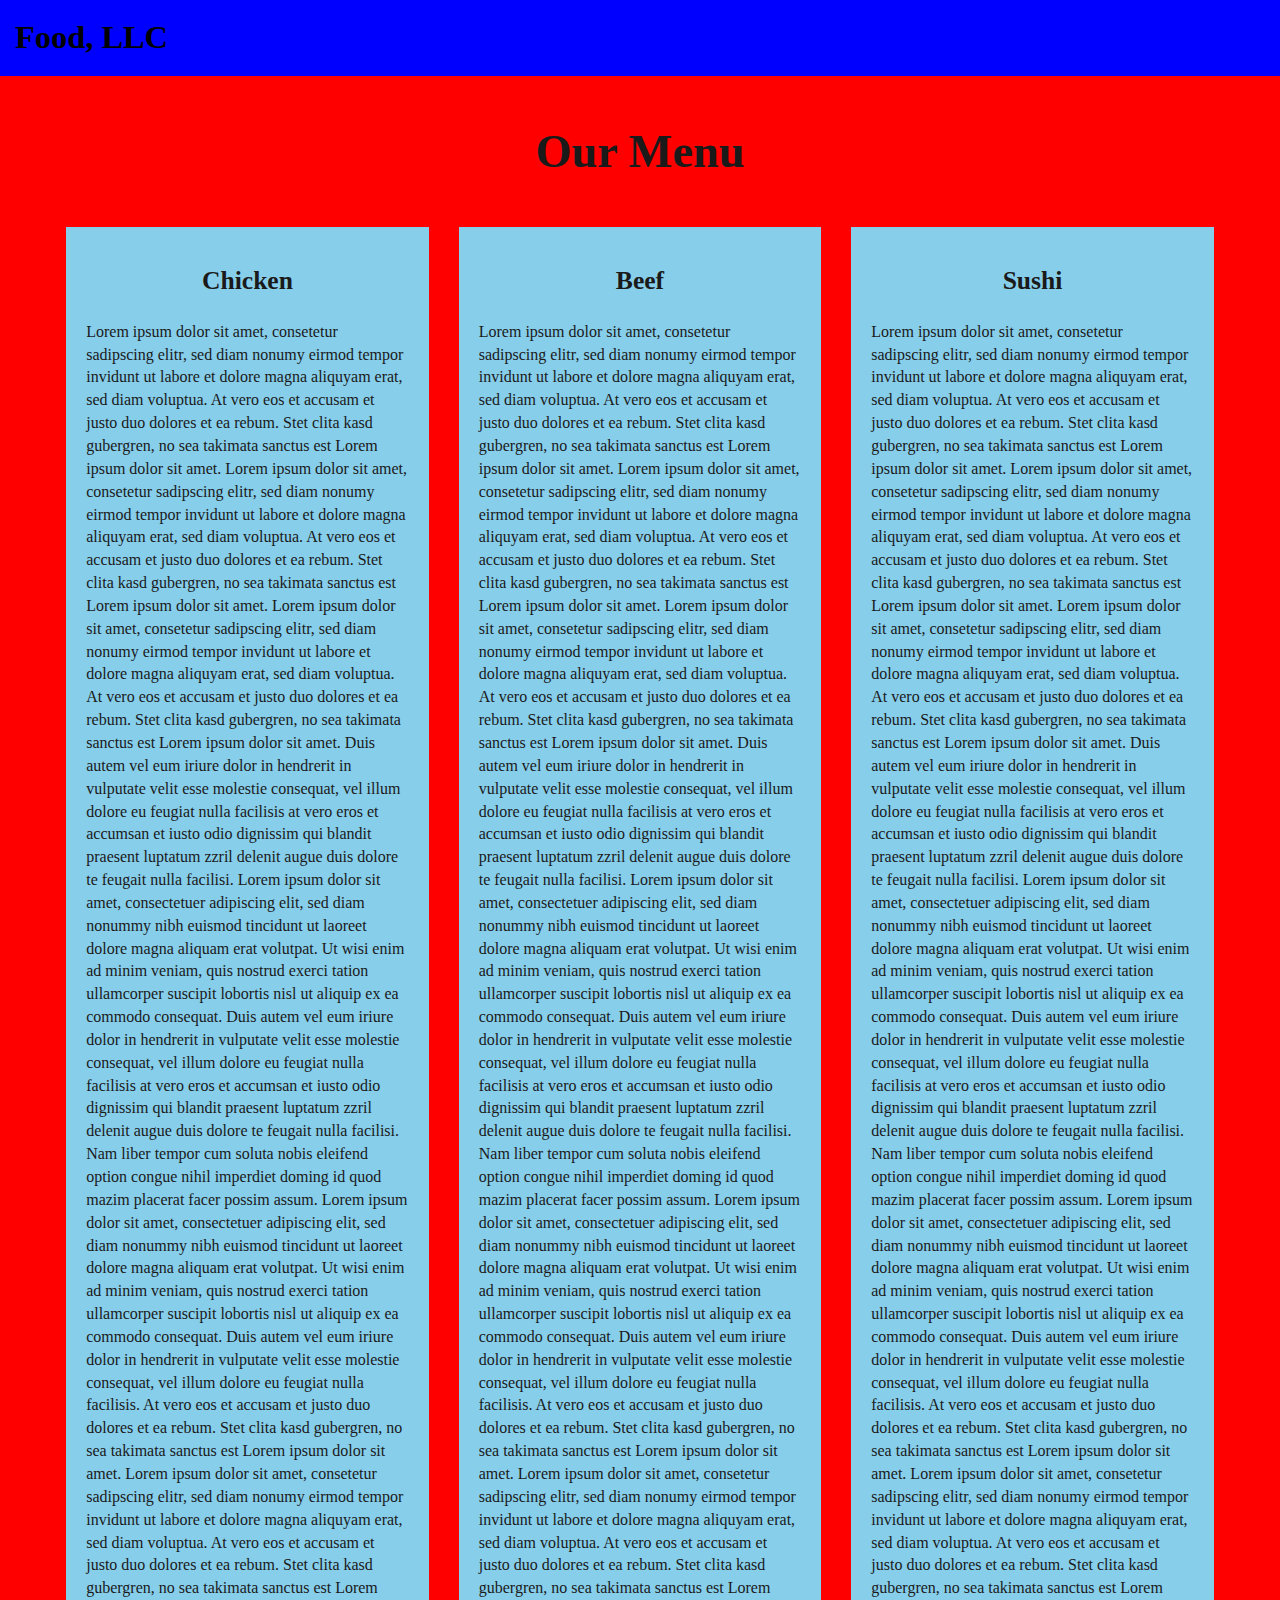
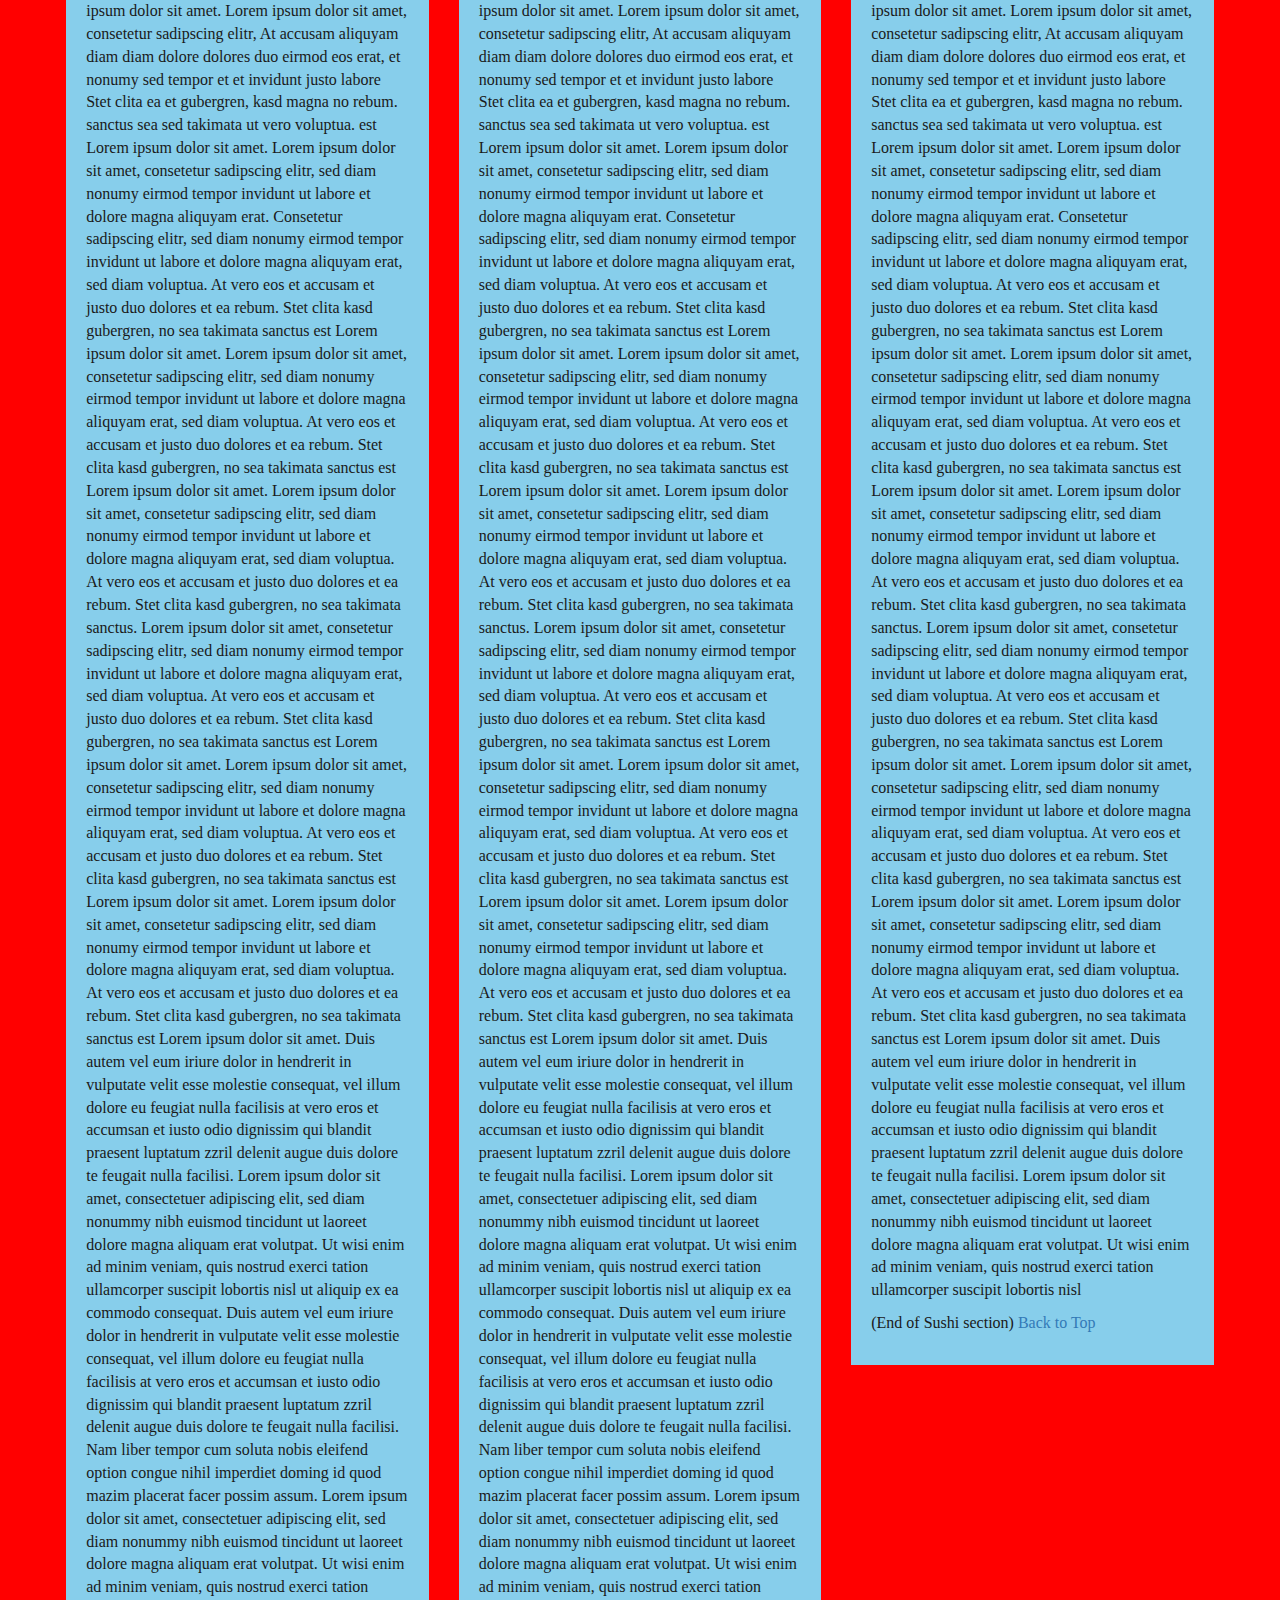
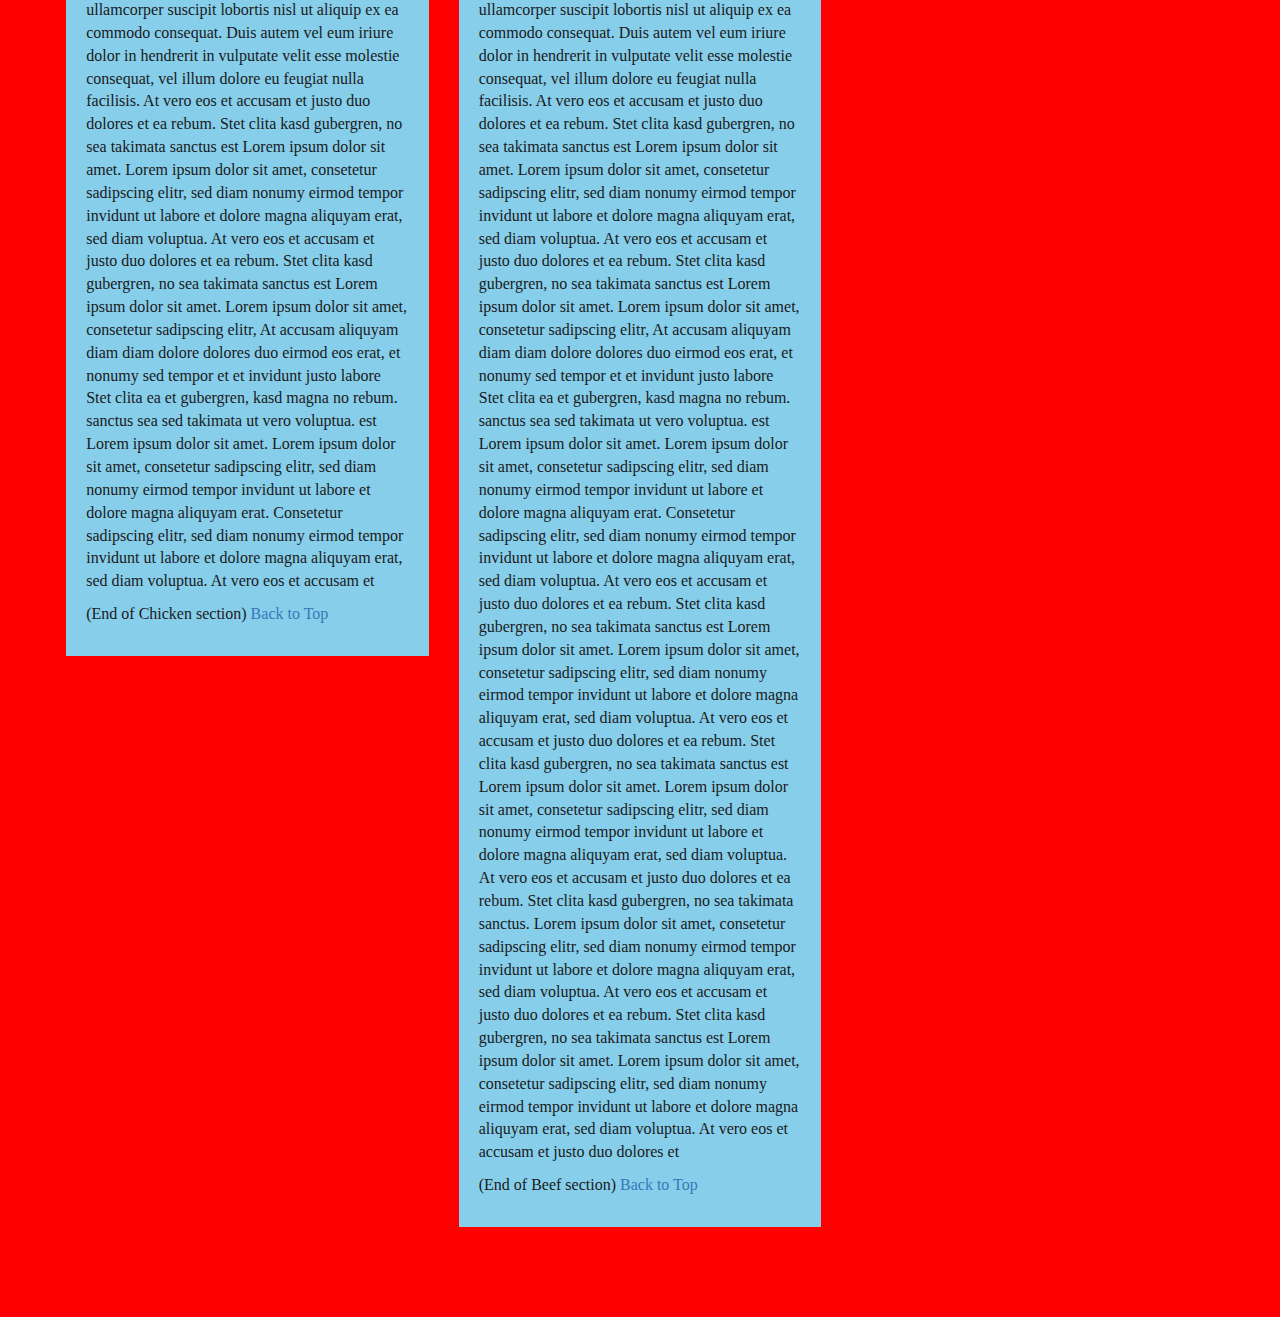
==== index.html @ e9d35dfb "Update index.html" ====
<!DOCTYPE html>
<html lang="zxx">

<head>
    <meta charset="utf-8">
    <meta http-equiv="X-UA-Compatible" content="IE=edge">
    <meta name="viewport" content="width=device-width, initial-scale=1">
    <title>Module 3</title>
    <link rel="stylesheet" href="css/bootstrap.min.css">
    <link rel="stylesheet" href="css/styles.css">
    <link href="https://fonts.googleapis.com/css?family=Source+Sans+Pro" rel="stylesheet">
    <link href="https://fonts.googleapis.com/css?family=Abril+Fatface" rel="stylesheet">

    <!-- HTML5 shim and Respond.js for IE8 support of HTML5 elements and media queries -->
    <!-- WARNING: Respond.js doesn't work if you view the page via file:// -->
    <!--[if lt IE 9]>
      <script src="https://oss.maxcdn.com/html5shiv/3.7.2/html5shiv.min.js"></script>
      <script src="https://oss.maxcdn.com/respond/1.4.2/respond.min.js"></script>
    <![endif]-->
</head>

<body>
    <header>
        <nav id="header-nav" class="navbar navbar-default">
            <div class="container-fluid">
                <div class="navbar-header">
                    <div class="navbar-brand">
                        <a href="index.html"><h1>Food, LLC</h1></a>
                    </div>

                    <button type="button" class="navbar-toggle collapsed visible-xs" data-toggle="collapse" data-target="#collapsable-nav" aria-expanded="false">
                        <span class="sr-only">Toggle navigation</span>
                        <span class="icon-bar"></span>
                        <span class="icon-bar"></span>
                        <span class="icon-bar"></span>
                    </button>
                </div>

                <div id="collapsable-nav" class="collapse navbar-collapse">
                    <ul id="nav-list" class="nav navbar-nav navbar-right visible-xs text-center">
                        <li>
                            <a href="#chicken-tile"><br class="hidden-xs"> Chicken</a>
                        </li>
                        <li>
                            <a href="#beef-tile"><br class="hidden-xs"> Beef</a>
                        </li>
                        <li>
                            <a href="#sushi-tile"><br class="hidden-xs"> Sushi</a>
                        </li>
                    </ul>
                </div>
            </div>
        </nav>
    </header>

    <div id="main-content" class="container">
        <h2 id="top-heading" class="text-center">Our Menu</h2>
        <div id="home-tiles" class="row">
            <div class="col-md-4 col-sm-6 col-xs-12">
                <div id="chicken-tile">
                    <section>
                        <h3 class="text-center">Chicken</h3>
                        <p>
                            Lorem ipsum dolor sit amet, consetetur sadipscing elitr, sed diam nonumy eirmod tempor invidunt ut labore et dolore magna aliquyam erat, sed diam voluptua. At vero eos et accusam et justo duo dolores et ea rebum. Stet clita kasd gubergren, no sea takimata
                            sanctus est Lorem ipsum dolor sit amet. Lorem ipsum dolor sit amet, consetetur sadipscing elitr, sed diam nonumy eirmod tempor invidunt ut labore et dolore magna aliquyam erat, sed diam voluptua. At vero eos et accusam et justo
                            duo dolores et ea rebum. Stet clita kasd gubergren, no sea takimata sanctus est Lorem ipsum dolor sit amet. Lorem ipsum dolor sit amet, consetetur sadipscing elitr, sed diam nonumy eirmod tempor invidunt ut labore et dolore
                            magna aliquyam erat, sed diam voluptua. At vero eos et accusam et justo duo dolores et ea rebum. Stet clita kasd gubergren, no sea takimata sanctus est Lorem ipsum dolor sit amet. Duis autem vel eum iriure dolor in hendrerit
                            in vulputate velit esse molestie consequat, vel illum dolore eu feugiat nulla facilisis at vero eros et accumsan et iusto odio dignissim qui blandit praesent luptatum zzril delenit augue duis dolore te feugait nulla facilisi.
                            Lorem ipsum dolor sit amet, consectetuer adipiscing elit, sed diam nonummy nibh euismod tincidunt ut laoreet dolore magna aliquam erat volutpat. Ut wisi enim ad minim veniam, quis nostrud exerci tation ullamcorper suscipit
                            lobortis nisl ut aliquip ex ea commodo consequat. Duis autem vel eum iriure dolor in hendrerit in vulputate velit esse molestie consequat, vel illum dolore eu feugiat nulla facilisis at vero eros et accumsan et iusto odio dignissim
                            qui blandit praesent luptatum zzril delenit augue duis dolore te feugait nulla facilisi. Nam liber tempor cum soluta nobis eleifend option congue nihil imperdiet doming id quod mazim placerat facer possim assum. Lorem ipsum
                            dolor sit amet, consectetuer adipiscing elit, sed diam nonummy nibh euismod tincidunt ut laoreet dolore magna aliquam erat volutpat. Ut wisi enim ad minim veniam, quis nostrud exerci tation ullamcorper suscipit lobortis nisl
                            ut aliquip ex ea commodo consequat. Duis autem vel eum iriure dolor in hendrerit in vulputate velit esse molestie consequat, vel illum dolore eu feugiat nulla facilisis. At vero eos et accusam et justo duo dolores et ea rebum.
                            Stet clita kasd gubergren, no sea takimata sanctus est Lorem ipsum dolor sit amet. Lorem ipsum dolor sit amet, consetetur sadipscing elitr, sed diam nonumy eirmod tempor invidunt ut labore et dolore magna aliquyam erat, sed
                            diam voluptua. At vero eos et accusam et justo duo dolores et ea rebum. Stet clita kasd gubergren, no sea takimata sanctus est Lorem ipsum dolor sit amet. Lorem ipsum dolor sit amet, consetetur sadipscing elitr, At accusam
                            aliquyam diam diam dolore dolores duo eirmod eos erat, et nonumy sed tempor et et invidunt justo labore Stet clita ea et gubergren, kasd magna no rebum. sanctus sea sed takimata ut vero voluptua. est Lorem ipsum dolor sit amet.
                            Lorem ipsum dolor sit amet, consetetur sadipscing elitr, sed diam nonumy eirmod tempor invidunt ut labore et dolore magna aliquyam erat. Consetetur sadipscing elitr, sed diam nonumy eirmod tempor invidunt ut labore et dolore
                            magna aliquyam erat, sed diam voluptua. At vero eos et accusam et justo duo dolores et ea rebum. Stet clita kasd gubergren, no sea takimata sanctus est Lorem ipsum dolor sit amet. Lorem ipsum dolor sit amet, consetetur sadipscing
                            elitr, sed diam nonumy eirmod tempor invidunt ut labore et dolore magna aliquyam erat, sed diam voluptua. At vero eos et accusam et justo duo dolores et ea rebum. Stet clita kasd gubergren, no sea takimata sanctus est Lorem
                            ipsum dolor sit amet. Lorem ipsum dolor sit amet, consetetur sadipscing elitr, sed diam nonumy eirmod tempor invidunt ut labore et dolore magna aliquyam erat, sed diam voluptua. At vero eos et accusam et justo duo dolores et
                            ea rebum. Stet clita kasd gubergren, no sea takimata sanctus. Lorem ipsum dolor sit amet, consetetur sadipscing elitr, sed diam nonumy eirmod tempor invidunt ut labore et dolore magna aliquyam erat, sed diam voluptua. At vero
                            eos et accusam et justo duo dolores et ea rebum. Stet clita kasd gubergren, no sea takimata sanctus est Lorem ipsum dolor sit amet. Lorem ipsum dolor sit amet, consetetur sadipscing elitr, sed diam nonumy eirmod tempor invidunt
                            ut labore et dolore magna aliquyam erat, sed diam voluptua. At vero eos et accusam et justo duo dolores et ea rebum. Stet clita kasd gubergren, no sea takimata sanctus est Lorem ipsum dolor sit amet. Lorem ipsum dolor sit amet,
                            consetetur sadipscing elitr, sed diam nonumy eirmod tempor invidunt ut labore et dolore magna aliquyam erat, sed diam voluptua. At vero eos et accusam et justo duo dolores et ea rebum. Stet clita kasd gubergren, no sea takimata
                            sanctus est Lorem ipsum dolor sit amet. Duis autem vel eum iriure dolor in hendrerit in vulputate velit esse molestie consequat, vel illum dolore eu feugiat nulla facilisis at vero eros et accumsan et iusto odio dignissim qui
                            blandit praesent luptatum zzril delenit augue duis dolore te feugait nulla facilisi. Lorem ipsum dolor sit amet, consectetuer adipiscing elit, sed diam nonummy nibh euismod tincidunt ut laoreet dolore magna aliquam erat volutpat.
                            Ut wisi enim ad minim veniam, quis nostrud exerci tation ullamcorper suscipit lobortis nisl ut aliquip ex ea commodo consequat. Duis autem vel eum iriure dolor in hendrerit in vulputate velit esse molestie consequat, vel illum
                            dolore eu feugiat nulla facilisis at vero eros et accumsan et iusto odio dignissim qui blandit praesent luptatum zzril delenit augue duis dolore te feugait nulla facilisi. Nam liber tempor cum soluta nobis eleifend option congue
                            nihil imperdiet doming id quod mazim placerat facer possim assum. Lorem ipsum dolor sit amet, consectetuer adipiscing elit, sed diam nonummy nibh euismod tincidunt ut laoreet dolore magna aliquam erat volutpat. Ut wisi enim
                            ad minim veniam, quis nostrud exerci tation ullamcorper suscipit lobortis nisl ut aliquip ex ea commodo consequat. Duis autem vel eum iriure dolor in hendrerit in vulputate velit esse molestie consequat, vel illum dolore eu
                            feugiat nulla facilisis. At vero eos et accusam et justo duo dolores et ea rebum. Stet clita kasd gubergren, no sea takimata sanctus est Lorem ipsum dolor sit amet. Lorem ipsum dolor sit amet, consetetur sadipscing elitr, sed
                            diam nonumy eirmod tempor invidunt ut labore et dolore magna aliquyam erat, sed diam voluptua. At vero eos et accusam et justo duo dolores et ea rebum. Stet clita kasd gubergren, no sea takimata sanctus est Lorem ipsum dolor
                            sit amet. Lorem ipsum dolor sit amet, consetetur sadipscing elitr, At accusam aliquyam diam diam dolore dolores duo eirmod eos erat, et nonumy sed tempor et et invidunt justo labore Stet clita ea et gubergren, kasd magna no
                            rebum. sanctus sea sed takimata ut vero voluptua. est Lorem ipsum dolor sit amet. Lorem ipsum dolor sit amet, consetetur sadipscing elitr, sed diam nonumy eirmod tempor invidunt ut labore et dolore magna aliquyam erat. Consetetur
                            sadipscing elitr, sed diam nonumy eirmod tempor invidunt ut labore et dolore magna aliquyam erat, sed diam voluptua. At vero eos et accusam et
                        </p>
                        <p>
                            (End of Chicken section) <a href="#top-heading">Back to Top</a>
                        </p>
                    </section>
                </div>
            </div>
            <div class="col-md-4 col-sm-6 col-xs-12">
                <div id="beef-tile">
                    <section>
                        <h3 class="text-center">Beef</h3>
                        <p>
                            Lorem ipsum dolor sit amet, consetetur sadipscing elitr, sed diam nonumy eirmod tempor invidunt ut labore et dolore magna aliquyam erat, sed diam voluptua. At vero eos et accusam et justo duo dolores et ea rebum. Stet clita kasd gubergren, no sea takimata
                            sanctus est Lorem ipsum dolor sit amet. Lorem ipsum dolor sit amet, consetetur sadipscing elitr, sed diam nonumy eirmod tempor invidunt ut labore et dolore magna aliquyam erat, sed diam voluptua. At vero eos et accusam et justo
                            duo dolores et ea rebum. Stet clita kasd gubergren, no sea takimata sanctus est Lorem ipsum dolor sit amet. Lorem ipsum dolor sit amet, consetetur sadipscing elitr, sed diam nonumy eirmod tempor invidunt ut labore et dolore
                            magna aliquyam erat, sed diam voluptua. At vero eos et accusam et justo duo dolores et ea rebum. Stet clita kasd gubergren, no sea takimata sanctus est Lorem ipsum dolor sit amet. Duis autem vel eum iriure dolor in hendrerit
                            in vulputate velit esse molestie consequat, vel illum dolore eu feugiat nulla facilisis at vero eros et accumsan et iusto odio dignissim qui blandit praesent luptatum zzril delenit augue duis dolore te feugait nulla facilisi.
                            Lorem ipsum dolor sit amet, consectetuer adipiscing elit, sed diam nonummy nibh euismod tincidunt ut laoreet dolore magna aliquam erat volutpat. Ut wisi enim ad minim veniam, quis nostrud exerci tation ullamcorper suscipit
                            lobortis nisl ut aliquip ex ea commodo consequat. Duis autem vel eum iriure dolor in hendrerit in vulputate velit esse molestie consequat, vel illum dolore eu feugiat nulla facilisis at vero eros et accumsan et iusto odio dignissim
                            qui blandit praesent luptatum zzril delenit augue duis dolore te feugait nulla facilisi. Nam liber tempor cum soluta nobis eleifend option congue nihil imperdiet doming id quod mazim placerat facer possim assum. Lorem ipsum
                            dolor sit amet, consectetuer adipiscing elit, sed diam nonummy nibh euismod tincidunt ut laoreet dolore magna aliquam erat volutpat. Ut wisi enim ad minim veniam, quis nostrud exerci tation ullamcorper suscipit lobortis nisl
                            ut aliquip ex ea commodo consequat. Duis autem vel eum iriure dolor in hendrerit in vulputate velit esse molestie consequat, vel illum dolore eu feugiat nulla facilisis. At vero eos et accusam et justo duo dolores et ea rebum.
                            Stet clita kasd gubergren, no sea takimata sanctus est Lorem ipsum dolor sit amet. Lorem ipsum dolor sit amet, consetetur sadipscing elitr, sed diam nonumy eirmod tempor invidunt ut labore et dolore magna aliquyam erat, sed
                            diam voluptua. At vero eos et accusam et justo duo dolores et ea rebum. Stet clita kasd gubergren, no sea takimata sanctus est Lorem ipsum dolor sit amet. Lorem ipsum dolor sit amet, consetetur sadipscing elitr, At accusam
                            aliquyam diam diam dolore dolores duo eirmod eos erat, et nonumy sed tempor et et invidunt justo labore Stet clita ea et gubergren, kasd magna no rebum. sanctus sea sed takimata ut vero voluptua. est Lorem ipsum dolor sit amet.
                            Lorem ipsum dolor sit amet, consetetur sadipscing elitr, sed diam nonumy eirmod tempor invidunt ut labore et dolore magna aliquyam erat. Consetetur sadipscing elitr, sed diam nonumy eirmod tempor invidunt ut labore et dolore
                            magna aliquyam erat, sed diam voluptua. At vero eos et accusam et justo duo dolores et ea rebum. Stet clita kasd gubergren, no sea takimata sanctus est Lorem ipsum dolor sit amet. Lorem ipsum dolor sit amet, consetetur sadipscing
                            elitr, sed diam nonumy eirmod tempor invidunt ut labore et dolore magna aliquyam erat, sed diam voluptua. At vero eos et accusam et justo duo dolores et ea rebum. Stet clita kasd gubergren, no sea takimata sanctus est Lorem
                            ipsum dolor sit amet. Lorem ipsum dolor sit amet, consetetur sadipscing elitr, sed diam nonumy eirmod tempor invidunt ut labore et dolore magna aliquyam erat, sed diam voluptua. At vero eos et accusam et justo duo dolores et
                            ea rebum. Stet clita kasd gubergren, no sea takimata sanctus. Lorem ipsum dolor sit amet, consetetur sadipscing elitr, sed diam nonumy eirmod tempor invidunt ut labore et dolore magna aliquyam erat, sed diam voluptua. At vero
                            eos et accusam et justo duo dolores et ea rebum. Stet clita kasd gubergren, no sea takimata sanctus est Lorem ipsum dolor sit amet. Lorem ipsum dolor sit amet, consetetur sadipscing elitr, sed diam nonumy eirmod tempor invidunt
                            ut labore et dolore magna aliquyam erat, sed diam voluptua. At vero eos et accusam et justo duo dolores et ea rebum. Stet clita kasd gubergren, no sea takimata sanctus est Lorem ipsum dolor sit amet. Lorem ipsum dolor sit amet,
                            consetetur sadipscing elitr, sed diam nonumy eirmod tempor invidunt ut labore et dolore magna aliquyam erat, sed diam voluptua. At vero eos et accusam et justo duo dolores et ea rebum. Stet clita kasd gubergren, no sea takimata
                            sanctus est Lorem ipsum dolor sit amet. Duis autem vel eum iriure dolor in hendrerit in vulputate velit esse molestie consequat, vel illum dolore eu feugiat nulla facilisis at vero eros et accumsan et iusto odio dignissim qui
                            blandit praesent luptatum zzril delenit augue duis dolore te feugait nulla facilisi. Lorem ipsum dolor sit amet, consectetuer adipiscing elit, sed diam nonummy nibh euismod tincidunt ut laoreet dolore magna aliquam erat volutpat.
                            Ut wisi enim ad minim veniam, quis nostrud exerci tation ullamcorper suscipit lobortis nisl ut aliquip ex ea commodo consequat. Duis autem vel eum iriure dolor in hendrerit in vulputate velit esse molestie consequat, vel illum
                            dolore eu feugiat nulla facilisis at vero eros et accumsan et iusto odio dignissim qui blandit praesent luptatum zzril delenit augue duis dolore te feugait nulla facilisi. Nam liber tempor cum soluta nobis eleifend option congue
                            nihil imperdiet doming id quod mazim placerat facer possim assum. Lorem ipsum dolor sit amet, consectetuer adipiscing elit, sed diam nonummy nibh euismod tincidunt ut laoreet dolore magna aliquam erat volutpat. Ut wisi enim
                            ad minim veniam, quis nostrud exerci tation ullamcorper suscipit lobortis nisl ut aliquip ex ea commodo consequat. Duis autem vel eum iriure dolor in hendrerit in vulputate velit esse molestie consequat, vel illum dolore eu
                            feugiat nulla facilisis. At vero eos et accusam et justo duo dolores et ea rebum. Stet clita kasd gubergren, no sea takimata sanctus est Lorem ipsum dolor sit amet. Lorem ipsum dolor sit amet, consetetur sadipscing elitr, sed
                            diam nonumy eirmod tempor invidunt ut labore et dolore magna aliquyam erat, sed diam voluptua. At vero eos et accusam et justo duo dolores et ea rebum. Stet clita kasd gubergren, no sea takimata sanctus est Lorem ipsum dolor
                            sit amet. Lorem ipsum dolor sit amet, consetetur sadipscing elitr, At accusam aliquyam diam diam dolore dolores duo eirmod eos erat, et nonumy sed tempor et et invidunt justo labore Stet clita ea et gubergren, kasd magna no
                            rebum. sanctus sea sed takimata ut vero voluptua. est Lorem ipsum dolor sit amet. Lorem ipsum dolor sit amet, consetetur sadipscing elitr, sed diam nonumy eirmod tempor invidunt ut labore et dolore magna aliquyam erat. Consetetur
                            sadipscing elitr, sed diam nonumy eirmod tempor invidunt ut labore et dolore magna aliquyam erat, sed diam voluptua. At vero eos et accusam et justo duo dolores et ea rebum. Stet clita kasd gubergren, no sea takimata sanctus
                            est Lorem ipsum dolor sit amet. Lorem ipsum dolor sit amet, consetetur sadipscing elitr, sed diam nonumy eirmod tempor invidunt ut labore et dolore magna aliquyam erat, sed diam voluptua. At vero eos et accusam et justo duo
                            dolores et ea rebum. Stet clita kasd gubergren, no sea takimata sanctus est Lorem ipsum dolor sit amet. Lorem ipsum dolor sit amet, consetetur sadipscing elitr, sed diam nonumy eirmod tempor invidunt ut labore et dolore magna
                            aliquyam erat, sed diam voluptua. At vero eos et accusam et justo duo dolores et ea rebum. Stet clita kasd gubergren, no sea takimata sanctus. Lorem ipsum dolor sit amet, consetetur sadipscing elitr, sed diam nonumy eirmod
                            tempor invidunt ut labore et dolore magna aliquyam erat, sed diam voluptua. At vero eos et accusam et justo duo dolores et ea rebum. Stet clita kasd gubergren, no sea takimata sanctus est Lorem ipsum dolor sit amet. Lorem ipsum
                            dolor sit amet, consetetur sadipscing elitr, sed diam nonumy eirmod tempor invidunt ut labore et dolore magna aliquyam erat, sed diam voluptua. At vero eos et accusam et justo duo dolores et
                        </p>
                        <p>
                            (End of Beef section) <a href="#top-heading">Back to Top</a>
                        </p>
                    </section>
                </div>
            </div>
            <!-- <div class="clearfix visible-md-block"></div> -->
            <div class="col-md-4 col-sm-12 col-xs-12">
                <div id="sushi-tile">
                    <section>
                        <h3 class="text-center">Sushi</h3>
                        <p>
                            Lorem ipsum dolor sit amet, consetetur sadipscing elitr, sed diam nonumy eirmod tempor invidunt ut labore et dolore magna aliquyam erat, sed diam voluptua. At vero eos et accusam et justo duo dolores et ea rebum. Stet clita kasd gubergren, no sea takimata
                            sanctus est Lorem ipsum dolor sit amet. Lorem ipsum dolor sit amet, consetetur sadipscing elitr, sed diam nonumy eirmod tempor invidunt ut labore et dolore magna aliquyam erat, sed diam voluptua. At vero eos et accusam et justo
                            duo dolores et ea rebum. Stet clita kasd gubergren, no sea takimata sanctus est Lorem ipsum dolor sit amet. Lorem ipsum dolor sit amet, consetetur sadipscing elitr, sed diam nonumy eirmod tempor invidunt ut labore et dolore
                            magna aliquyam erat, sed diam voluptua. At vero eos et accusam et justo duo dolores et ea rebum. Stet clita kasd gubergren, no sea takimata sanctus est Lorem ipsum dolor sit amet. Duis autem vel eum iriure dolor in hendrerit
                            in vulputate velit esse molestie consequat, vel illum dolore eu feugiat nulla facilisis at vero eros et accumsan et iusto odio dignissim qui blandit praesent luptatum zzril delenit augue duis dolore te feugait nulla facilisi.
                            Lorem ipsum dolor sit amet, consectetuer adipiscing elit, sed diam nonummy nibh euismod tincidunt ut laoreet dolore magna aliquam erat volutpat. Ut wisi enim ad minim veniam, quis nostrud exerci tation ullamcorper suscipit
                            lobortis nisl ut aliquip ex ea commodo consequat. Duis autem vel eum iriure dolor in hendrerit in vulputate velit esse molestie consequat, vel illum dolore eu feugiat nulla facilisis at vero eros et accumsan et iusto odio dignissim
                            qui blandit praesent luptatum zzril delenit augue duis dolore te feugait nulla facilisi. Nam liber tempor cum soluta nobis eleifend option congue nihil imperdiet doming id quod mazim placerat facer possim assum. Lorem ipsum
                            dolor sit amet, consectetuer adipiscing elit, sed diam nonummy nibh euismod tincidunt ut laoreet dolore magna aliquam erat volutpat. Ut wisi enim ad minim veniam, quis nostrud exerci tation ullamcorper suscipit lobortis nisl
                            ut aliquip ex ea commodo consequat. Duis autem vel eum iriure dolor in hendrerit in vulputate velit esse molestie consequat, vel illum dolore eu feugiat nulla facilisis. At vero eos et accusam et justo duo dolores et ea rebum.
                            Stet clita kasd gubergren, no sea takimata sanctus est Lorem ipsum dolor sit amet. Lorem ipsum dolor sit amet, consetetur sadipscing elitr, sed diam nonumy eirmod tempor invidunt ut labore et dolore magna aliquyam erat, sed
                            diam voluptua. At vero eos et accusam et justo duo dolores et ea rebum. Stet clita kasd gubergren, no sea takimata sanctus est Lorem ipsum dolor sit amet. Lorem ipsum dolor sit amet, consetetur sadipscing elitr, At accusam
                            aliquyam diam diam dolore dolores duo eirmod eos erat, et nonumy sed tempor et et invidunt justo labore Stet clita ea et gubergren, kasd magna no rebum. sanctus sea sed takimata ut vero voluptua. est Lorem ipsum dolor sit amet.
                            Lorem ipsum dolor sit amet, consetetur sadipscing elitr, sed diam nonumy eirmod tempor invidunt ut labore et dolore magna aliquyam erat. Consetetur sadipscing elitr, sed diam nonumy eirmod tempor invidunt ut labore et dolore
                            magna aliquyam erat, sed diam voluptua. At vero eos et accusam et justo duo dolores et ea rebum. Stet clita kasd gubergren, no sea takimata sanctus est Lorem ipsum dolor sit amet. Lorem ipsum dolor sit amet, consetetur sadipscing
                            elitr, sed diam nonumy eirmod tempor invidunt ut labore et dolore magna aliquyam erat, sed diam voluptua. At vero eos et accusam et justo duo dolores et ea rebum. Stet clita kasd gubergren, no sea takimata sanctus est Lorem
                            ipsum dolor sit amet. Lorem ipsum dolor sit amet, consetetur sadipscing elitr, sed diam nonumy eirmod tempor invidunt ut labore et dolore magna aliquyam erat, sed diam voluptua. At vero eos et accusam et justo duo dolores et
                            ea rebum. Stet clita kasd gubergren, no sea takimata sanctus. Lorem ipsum dolor sit amet, consetetur sadipscing elitr, sed diam nonumy eirmod tempor invidunt ut labore et dolore magna aliquyam erat, sed diam voluptua. At vero
                            eos et accusam et justo duo dolores et ea rebum. Stet clita kasd gubergren, no sea takimata sanctus est Lorem ipsum dolor sit amet. Lorem ipsum dolor sit amet, consetetur sadipscing elitr, sed diam nonumy eirmod tempor invidunt
                            ut labore et dolore magna aliquyam erat, sed diam voluptua. At vero eos et accusam et justo duo dolores et ea rebum. Stet clita kasd gubergren, no sea takimata sanctus est Lorem ipsum dolor sit amet. Lorem ipsum dolor sit amet,
                            consetetur sadipscing elitr, sed diam nonumy eirmod tempor invidunt ut labore et dolore magna aliquyam erat, sed diam voluptua. At vero eos et accusam et justo duo dolores et ea rebum. Stet clita kasd gubergren, no sea takimata
                            sanctus est Lorem ipsum dolor sit amet. Duis autem vel eum iriure dolor in hendrerit in vulputate velit esse molestie consequat, vel illum dolore eu feugiat nulla facilisis at vero eros et accumsan et iusto odio dignissim qui
                            blandit praesent luptatum zzril delenit augue duis dolore te feugait nulla facilisi. Lorem ipsum dolor sit amet, consectetuer adipiscing elit, sed diam nonummy nibh euismod tincidunt ut laoreet dolore magna aliquam erat volutpat.
                            Ut wisi enim ad minim veniam, quis nostrud exerci tation ullamcorper suscipit lobortis nisl
                        </p>
                        <p>
                            (End of Sushi section) <a href="#top-heading">Back to Top</a>
                        </p>
                    </section>
                </div>
            </div>
            <!-- <div class="clearfix visible-lg-block"></div> -->
        </div>
    </div>
    <div class="clearfix visible-lg-block"></div>


    <!-- jQuery (Bootstrap JS plugins depend on it) -->
    <script src="js/jquery-3.1.1.min.js"></script>
    <script src="js/bootstrap.min.js"></script>
    <!-- <script src="js/script.js"></script> -->

</body>

</html>
---- css/styles.css ----
body {
    font-size: 16px;
    font-family: cursive;
    color: #1a1a1a;
    background-color: red;
}


/** HEADER **/

#header-nav {
    background-color:blue;
    border-radius: 0;
    border: 0;
}

#header-nav button {
    margin-top: 22px;
}

.navbar-default .navbar-toggle:focus, .navbar-default .navbar-toggle:hover {
    background-color: #fce29e;
}

.navbar-collapse {
    border-top: 0;
}

.navbar-brand, .navbar-nav li a {
    line-height: 76px;
    height: 76px;
    padding-top: 0;
}

.navbar-brand h1 {
    color:black;
    font-family:  cursive;
    font-weight: bolder;
    font-size: 1.8em;
}

.navbar-brand a:hover {
    text-decoration: none;
    text-shadow: 1px 1px 1px #fe9797;
}

#nav-list {
    background-color: blue;
}

#nav-list a {
    /*text-align: center;*/
    font-weight: bolder;
    color: #282828;
    font-size: 1.2em;
}

#nav-list a:hover {
    color: #202020;
    background-color:blue;
}

.navbar-header button.navbar-toggle, .navbar-header .icon-bar {
    border: 1px solid black;
}


/** END HEADER */


/** HOME PAGE **/

#main-content {
    width: 92%;
    margin-bottom: 30px;
}

#main-content h2 {
    font-size: 2.9em;
    font-weight: bold;
    margin-top: 30px;
    margin-bottom: 50px;
}

#main-content h3 {
    font-size: 1.6em;
    font-weight: bold;
    margin-bottom: 1em;
}

#chicken-tile, #beef-tile, #sushi-tile {
    width: 100%;
    padding: 20px;
    background-color: skyblue;
    margin-bottom: 60px;
  
}


/** END HOME PAGE **/
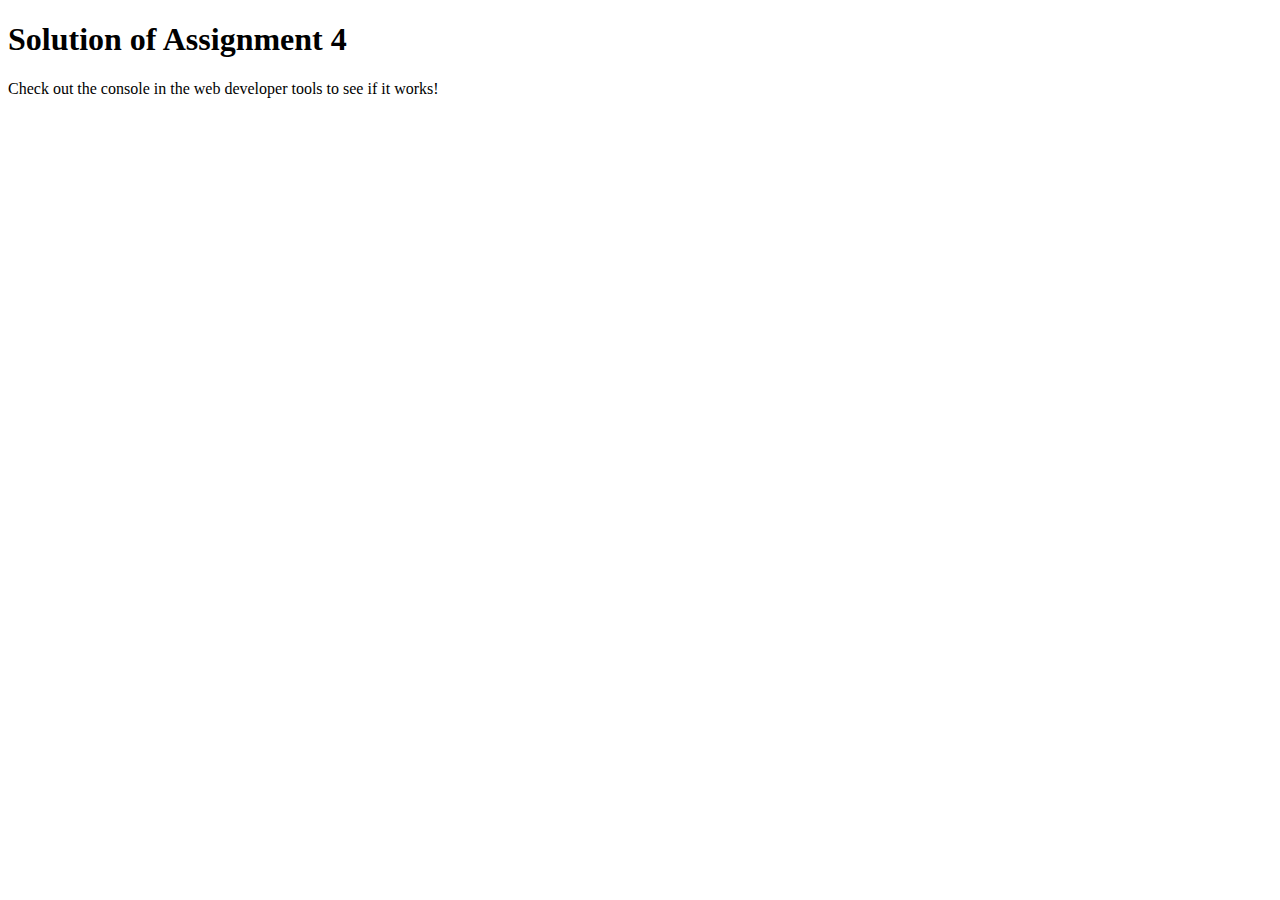
==== commit 77dbcb18: "solution4" ====
--- a/index.html
+++ b/index.html
@@ -1,202 +1,17 @@
 <!DOCTYPE html>
-<html lang="zxx">
+<html>
 
 <head>
     <meta charset="utf-8">
-    <meta http-equiv="X-UA-Compatible" content="IE=edge">
-    <meta name="viewport" content="width=device-width, initial-scale=1">
-    <title>Module 3</title>
-    <link rel="stylesheet" href="css/bootstrap.min.css">
-    <link rel="stylesheet" href="css/styles.css">
-    <link href="https://fonts.googleapis.com/css?family=Source+Sans+Pro" rel="stylesheet">
-    <link href="https://fonts.googleapis.com/css?family=Abril+Fatface" rel="stylesheet">
-
-    <!-- HTML5 shim and Respond.js for IE8 support of HTML5 elements and media queries -->
-    <!-- WARNING: Respond.js doesn't work if you view the page via file:// -->
-    <!--[if lt IE 9]>
-      <script src="https://oss.maxcdn.com/html5shiv/3.7.2/html5shiv.min.js"></script>
-      <script src="https://oss.maxcdn.com/respond/1.4.2/respond.min.js"></script>
-    <![endif]-->
+    <title>Assignment Solution for Module 4</title>
+    <script src="SpeakHello.js"></script>
+    <script src="SpeakGoodBye.js"></script>
+    <script src="script.js"></script>
 </head>
 
 <body>
-    <header>
-        <nav id="header-nav" class="navbar navbar-default">
-            <div class="container-fluid">
-                <div class="navbar-header">
-                    <div class="navbar-brand">
-                        <a href="index.html"><h1>Food, LLC</h1></a>
-                    </div>
-
-                    <button type="button" class="navbar-toggle collapsed visible-xs" data-toggle="collapse" data-target="#collapsable-nav" aria-expanded="false">
-                        <span class="sr-only">Toggle navigation</span>
-                        <span class="icon-bar"></span>
-                        <span class="icon-bar"></span>
-                        <span class="icon-bar"></span>
-                    </button>
-                </div>
-
-                <div id="collapsable-nav" class="collapse navbar-collapse">
-                    <ul id="nav-list" class="nav navbar-nav navbar-right visible-xs text-center">
-                        <li>
-                            <a href="#chicken-tile"><br class="hidden-xs"> Chicken</a>
-                        </li>
-                        <li>
-                            <a href="#beef-tile"><br class="hidden-xs"> Beef</a>
-                        </li>
-                        <li>
-                            <a href="#sushi-tile"><br class="hidden-xs"> Sushi</a>
-                        </li>
-                    </ul>
-                </div>
-            </div>
-        </nav>
-    </header>
-
-    <div id="main-content" class="container">
-        <h2 id="top-heading" class="text-center">Our Menu</h2>
-        <div id="home-tiles" class="row">
-            <div class="col-md-4 col-sm-6 col-xs-12">
-                <div id="chicken-tile">
-                    <section>
-                        <h3 class="text-center">Chicken</h3>
-                        <p>
-                            Lorem ipsum dolor sit amet, consetetur sadipscing elitr, sed diam nonumy eirmod tempor invidunt ut labore et dolore magna aliquyam erat, sed diam voluptua. At vero eos et accusam et justo duo dolores et ea rebum. Stet clita kasd gubergren, no sea takimata
-                            sanctus est Lorem ipsum dolor sit amet. Lorem ipsum dolor sit amet, consetetur sadipscing elitr, sed diam nonumy eirmod tempor invidunt ut labore et dolore magna aliquyam erat, sed diam voluptua. At vero eos et accusam et justo
-                            duo dolores et ea rebum. Stet clita kasd gubergren, no sea takimata sanctus est Lorem ipsum dolor sit amet. Lorem ipsum dolor sit amet, consetetur sadipscing elitr, sed diam nonumy eirmod tempor invidunt ut labore et dolore
-                            magna aliquyam erat, sed diam voluptua. At vero eos et accusam et justo duo dolores et ea rebum. Stet clita kasd gubergren, no sea takimata sanctus est Lorem ipsum dolor sit amet. Duis autem vel eum iriure dolor in hendrerit
-                            in vulputate velit esse molestie consequat, vel illum dolore eu feugiat nulla facilisis at vero eros et accumsan et iusto odio dignissim qui blandit praesent luptatum zzril delenit augue duis dolore te feugait nulla facilisi.
-                            Lorem ipsum dolor sit amet, consectetuer adipiscing elit, sed diam nonummy nibh euismod tincidunt ut laoreet dolore magna aliquam erat volutpat. Ut wisi enim ad minim veniam, quis nostrud exerci tation ullamcorper suscipit
-                            lobortis nisl ut aliquip ex ea commodo consequat. Duis autem vel eum iriure dolor in hendrerit in vulputate velit esse molestie consequat, vel illum dolore eu feugiat nulla facilisis at vero eros et accumsan et iusto odio dignissim
-                            qui blandit praesent luptatum zzril delenit augue duis dolore te feugait nulla facilisi. Nam liber tempor cum soluta nobis eleifend option congue nihil imperdiet doming id quod mazim placerat facer possim assum. Lorem ipsum
-                            dolor sit amet, consectetuer adipiscing elit, sed diam nonummy nibh euismod tincidunt ut laoreet dolore magna aliquam erat volutpat. Ut wisi enim ad minim veniam, quis nostrud exerci tation ullamcorper suscipit lobortis nisl
-                            ut aliquip ex ea commodo consequat. Duis autem vel eum iriure dolor in hendrerit in vulputate velit esse molestie consequat, vel illum dolore eu feugiat nulla facilisis. At vero eos et accusam et justo duo dolores et ea rebum.
-                            Stet clita kasd gubergren, no sea takimata sanctus est Lorem ipsum dolor sit amet. Lorem ipsum dolor sit amet, consetetur sadipscing elitr, sed diam nonumy eirmod tempor invidunt ut labore et dolore magna aliquyam erat, sed
-                            diam voluptua. At vero eos et accusam et justo duo dolores et ea rebum. Stet clita kasd gubergren, no sea takimata sanctus est Lorem ipsum dolor sit amet. Lorem ipsum dolor sit amet, consetetur sadipscing elitr, At accusam
-                            aliquyam diam diam dolore dolores duo eirmod eos erat, et nonumy sed tempor et et invidunt justo labore Stet clita ea et gubergren, kasd magna no rebum. sanctus sea sed takimata ut vero voluptua. est Lorem ipsum dolor sit amet.
-                            Lorem ipsum dolor sit amet, consetetur sadipscing elitr, sed diam nonumy eirmod tempor invidunt ut labore et dolore magna aliquyam erat. Consetetur sadipscing elitr, sed diam nonumy eirmod tempor invidunt ut labore et dolore
-                            magna aliquyam erat, sed diam voluptua. At vero eos et accusam et justo duo dolores et ea rebum. Stet clita kasd gubergren, no sea takimata sanctus est Lorem ipsum dolor sit amet. Lorem ipsum dolor sit amet, consetetur sadipscing
-                            elitr, sed diam nonumy eirmod tempor invidunt ut labore et dolore magna aliquyam erat, sed diam voluptua. At vero eos et accusam et justo duo dolores et ea rebum. Stet clita kasd gubergren, no sea takimata sanctus est Lorem
-                            ipsum dolor sit amet. Lorem ipsum dolor sit amet, consetetur sadipscing elitr, sed diam nonumy eirmod tempor invidunt ut labore et dolore magna aliquyam erat, sed diam voluptua. At vero eos et accusam et justo duo dolores et
-                            ea rebum. Stet clita kasd gubergren, no sea takimata sanctus. Lorem ipsum dolor sit amet, consetetur sadipscing elitr, sed diam nonumy eirmod tempor invidunt ut labore et dolore magna aliquyam erat, sed diam voluptua. At vero
-                            eos et accusam et justo duo dolores et ea rebum. Stet clita kasd gubergren, no sea takimata sanctus est Lorem ipsum dolor sit amet. Lorem ipsum dolor sit amet, consetetur sadipscing elitr, sed diam nonumy eirmod tempor invidunt
-                            ut labore et dolore magna aliquyam erat, sed diam voluptua. At vero eos et accusam et justo duo dolores et ea rebum. Stet clita kasd gubergren, no sea takimata sanctus est Lorem ipsum dolor sit amet. Lorem ipsum dolor sit amet,
-                            consetetur sadipscing elitr, sed diam nonumy eirmod tempor invidunt ut labore et dolore magna aliquyam erat, sed diam voluptua. At vero eos et accusam et justo duo dolores et ea rebum. Stet clita kasd gubergren, no sea takimata
-                            sanctus est Lorem ipsum dolor sit amet. Duis autem vel eum iriure dolor in hendrerit in vulputate velit esse molestie consequat, vel illum dolore eu feugiat nulla facilisis at vero eros et accumsan et iusto odio dignissim qui
-                            blandit praesent luptatum zzril delenit augue duis dolore te feugait nulla facilisi. Lorem ipsum dolor sit amet, consectetuer adipiscing elit, sed diam nonummy nibh euismod tincidunt ut laoreet dolore magna aliquam erat volutpat.
-                            Ut wisi enim ad minim veniam, quis nostrud exerci tation ullamcorper suscipit lobortis nisl ut aliquip ex ea commodo consequat. Duis autem vel eum iriure dolor in hendrerit in vulputate velit esse molestie consequat, vel illum
-                            dolore eu feugiat nulla facilisis at vero eros et accumsan et iusto odio dignissim qui blandit praesent luptatum zzril delenit augue duis dolore te feugait nulla facilisi. Nam liber tempor cum soluta nobis eleifend option congue
-                            nihil imperdiet doming id quod mazim placerat facer possim assum. Lorem ipsum dolor sit amet, consectetuer adipiscing elit, sed diam nonummy nibh euismod tincidunt ut laoreet dolore magna aliquam erat volutpat. Ut wisi enim
-                            ad minim veniam, quis nostrud exerci tation ullamcorper suscipit lobortis nisl ut aliquip ex ea commodo consequat. Duis autem vel eum iriure dolor in hendrerit in vulputate velit esse molestie consequat, vel illum dolore eu
-                            feugiat nulla facilisis. At vero eos et accusam et justo duo dolores et ea rebum. Stet clita kasd gubergren, no sea takimata sanctus est Lorem ipsum dolor sit amet. Lorem ipsum dolor sit amet, consetetur sadipscing elitr, sed
-                            diam nonumy eirmod tempor invidunt ut labore et dolore magna aliquyam erat, sed diam voluptua. At vero eos et accusam et justo duo dolores et ea rebum. Stet clita kasd gubergren, no sea takimata sanctus est Lorem ipsum dolor
-                            sit amet. Lorem ipsum dolor sit amet, consetetur sadipscing elitr, At accusam aliquyam diam diam dolore dolores duo eirmod eos erat, et nonumy sed tempor et et invidunt justo labore Stet clita ea et gubergren, kasd magna no
-                            rebum. sanctus sea sed takimata ut vero voluptua. est Lorem ipsum dolor sit amet. Lorem ipsum dolor sit amet, consetetur sadipscing elitr, sed diam nonumy eirmod tempor invidunt ut labore et dolore magna aliquyam erat. Consetetur
-                            sadipscing elitr, sed diam nonumy eirmod tempor invidunt ut labore et dolore magna aliquyam erat, sed diam voluptua. At vero eos et accusam et
-                        </p>
-                        <p>
-                            (End of Chicken section) <a href="#top-heading">Back to Top</a>
-                        </p>
-                    </section>
-                </div>
-            </div>
-            <div class="col-md-4 col-sm-6 col-xs-12">
-                <div id="beef-tile">
-                    <section>
-                        <h3 class="text-center">Beef</h3>
-                        <p>
-                            Lorem ipsum dolor sit amet, consetetur sadipscing elitr, sed diam nonumy eirmod tempor invidunt ut labore et dolore magna aliquyam erat, sed diam voluptua. At vero eos et accusam et justo duo dolores et ea rebum. Stet clita kasd gubergren, no sea takimata
-                            sanctus est Lorem ipsum dolor sit amet. Lorem ipsum dolor sit amet, consetetur sadipscing elitr, sed diam nonumy eirmod tempor invidunt ut labore et dolore magna aliquyam erat, sed diam voluptua. At vero eos et accusam et justo
-                            duo dolores et ea rebum. Stet clita kasd gubergren, no sea takimata sanctus est Lorem ipsum dolor sit amet. Lorem ipsum dolor sit amet, consetetur sadipscing elitr, sed diam nonumy eirmod tempor invidunt ut labore et dolore
-                            magna aliquyam erat, sed diam voluptua. At vero eos et accusam et justo duo dolores et ea rebum. Stet clita kasd gubergren, no sea takimata sanctus est Lorem ipsum dolor sit amet. Duis autem vel eum iriure dolor in hendrerit
-                            in vulputate velit esse molestie consequat, vel illum dolore eu feugiat nulla facilisis at vero eros et accumsan et iusto odio dignissim qui blandit praesent luptatum zzril delenit augue duis dolore te feugait nulla facilisi.
-                            Lorem ipsum dolor sit amet, consectetuer adipiscing elit, sed diam nonummy nibh euismod tincidunt ut laoreet dolore magna aliquam erat volutpat. Ut wisi enim ad minim veniam, quis nostrud exerci tation ullamcorper suscipit
-                            lobortis nisl ut aliquip ex ea commodo consequat. Duis autem vel eum iriure dolor in hendrerit in vulputate velit esse molestie consequat, vel illum dolore eu feugiat nulla facilisis at vero eros et accumsan et iusto odio dignissim
-                            qui blandit praesent luptatum zzril delenit augue duis dolore te feugait nulla facilisi. Nam liber tempor cum soluta nobis eleifend option congue nihil imperdiet doming id quod mazim placerat facer possim assum. Lorem ipsum
-                            dolor sit amet, consectetuer adipiscing elit, sed diam nonummy nibh euismod tincidunt ut laoreet dolore magna aliquam erat volutpat. Ut wisi enim ad minim veniam, quis nostrud exerci tation ullamcorper suscipit lobortis nisl
-                            ut aliquip ex ea commodo consequat. Duis autem vel eum iriure dolor in hendrerit in vulputate velit esse molestie consequat, vel illum dolore eu feugiat nulla facilisis. At vero eos et accusam et justo duo dolores et ea rebum.
-                            Stet clita kasd gubergren, no sea takimata sanctus est Lorem ipsum dolor sit amet. Lorem ipsum dolor sit amet, consetetur sadipscing elitr, sed diam nonumy eirmod tempor invidunt ut labore et dolore magna aliquyam erat, sed
-                            diam voluptua. At vero eos et accusam et justo duo dolores et ea rebum. Stet clita kasd gubergren, no sea takimata sanctus est Lorem ipsum dolor sit amet. Lorem ipsum dolor sit amet, consetetur sadipscing elitr, At accusam
-                            aliquyam diam diam dolore dolores duo eirmod eos erat, et nonumy sed tempor et et invidunt justo labore Stet clita ea et gubergren, kasd magna no rebum. sanctus sea sed takimata ut vero voluptua. est Lorem ipsum dolor sit amet.
-                            Lorem ipsum dolor sit amet, consetetur sadipscing elitr, sed diam nonumy eirmod tempor invidunt ut labore et dolore magna aliquyam erat. Consetetur sadipscing elitr, sed diam nonumy eirmod tempor invidunt ut labore et dolore
-                            magna aliquyam erat, sed diam voluptua. At vero eos et accusam et justo duo dolores et ea rebum. Stet clita kasd gubergren, no sea takimata sanctus est Lorem ipsum dolor sit amet. Lorem ipsum dolor sit amet, consetetur sadipscing
-                            elitr, sed diam nonumy eirmod tempor invidunt ut labore et dolore magna aliquyam erat, sed diam voluptua. At vero eos et accusam et justo duo dolores et ea rebum. Stet clita kasd gubergren, no sea takimata sanctus est Lorem
-                            ipsum dolor sit amet. Lorem ipsum dolor sit amet, consetetur sadipscing elitr, sed diam nonumy eirmod tempor invidunt ut labore et dolore magna aliquyam erat, sed diam voluptua. At vero eos et accusam et justo duo dolores et
-                            ea rebum. Stet clita kasd gubergren, no sea takimata sanctus. Lorem ipsum dolor sit amet, consetetur sadipscing elitr, sed diam nonumy eirmod tempor invidunt ut labore et dolore magna aliquyam erat, sed diam voluptua. At vero
-                            eos et accusam et justo duo dolores et ea rebum. Stet clita kasd gubergren, no sea takimata sanctus est Lorem ipsum dolor sit amet. Lorem ipsum dolor sit amet, consetetur sadipscing elitr, sed diam nonumy eirmod tempor invidunt
-                            ut labore et dolore magna aliquyam erat, sed diam voluptua. At vero eos et accusam et justo duo dolores et ea rebum. Stet clita kasd gubergren, no sea takimata sanctus est Lorem ipsum dolor sit amet. Lorem ipsum dolor sit amet,
-                            consetetur sadipscing elitr, sed diam nonumy eirmod tempor invidunt ut labore et dolore magna aliquyam erat, sed diam voluptua. At vero eos et accusam et justo duo dolores et ea rebum. Stet clita kasd gubergren, no sea takimata
-                            sanctus est Lorem ipsum dolor sit amet. Duis autem vel eum iriure dolor in hendrerit in vulputate velit esse molestie consequat, vel illum dolore eu feugiat nulla facilisis at vero eros et accumsan et iusto odio dignissim qui
-                            blandit praesent luptatum zzril delenit augue duis dolore te feugait nulla facilisi. Lorem ipsum dolor sit amet, consectetuer adipiscing elit, sed diam nonummy nibh euismod tincidunt ut laoreet dolore magna aliquam erat volutpat.
-                            Ut wisi enim ad minim veniam, quis nostrud exerci tation ullamcorper suscipit lobortis nisl ut aliquip ex ea commodo consequat. Duis autem vel eum iriure dolor in hendrerit in vulputate velit esse molestie consequat, vel illum
-                            dolore eu feugiat nulla facilisis at vero eros et accumsan et iusto odio dignissim qui blandit praesent luptatum zzril delenit augue duis dolore te feugait nulla facilisi. Nam liber tempor cum soluta nobis eleifend option congue
-                            nihil imperdiet doming id quod mazim placerat facer possim assum. Lorem ipsum dolor sit amet, consectetuer adipiscing elit, sed diam nonummy nibh euismod tincidunt ut laoreet dolore magna aliquam erat volutpat. Ut wisi enim
-                            ad minim veniam, quis nostrud exerci tation ullamcorper suscipit lobortis nisl ut aliquip ex ea commodo consequat. Duis autem vel eum iriure dolor in hendrerit in vulputate velit esse molestie consequat, vel illum dolore eu
-                            feugiat nulla facilisis. At vero eos et accusam et justo duo dolores et ea rebum. Stet clita kasd gubergren, no sea takimata sanctus est Lorem ipsum dolor sit amet. Lorem ipsum dolor sit amet, consetetur sadipscing elitr, sed
-                            diam nonumy eirmod tempor invidunt ut labore et dolore magna aliquyam erat, sed diam voluptua. At vero eos et accusam et justo duo dolores et ea rebum. Stet clita kasd gubergren, no sea takimata sanctus est Lorem ipsum dolor
-                            sit amet. Lorem ipsum dolor sit amet, consetetur sadipscing elitr, At accusam aliquyam diam diam dolore dolores duo eirmod eos erat, et nonumy sed tempor et et invidunt justo labore Stet clita ea et gubergren, kasd magna no
-                            rebum. sanctus sea sed takimata ut vero voluptua. est Lorem ipsum dolor sit amet. Lorem ipsum dolor sit amet, consetetur sadipscing elitr, sed diam nonumy eirmod tempor invidunt ut labore et dolore magna aliquyam erat. Consetetur
-                            sadipscing elitr, sed diam nonumy eirmod tempor invidunt ut labore et dolore magna aliquyam erat, sed diam voluptua. At vero eos et accusam et justo duo dolores et ea rebum. Stet clita kasd gubergren, no sea takimata sanctus
-                            est Lorem ipsum dolor sit amet. Lorem ipsum dolor sit amet, consetetur sadipscing elitr, sed diam nonumy eirmod tempor invidunt ut labore et dolore magna aliquyam erat, sed diam voluptua. At vero eos et accusam et justo duo
-                            dolores et ea rebum. Stet clita kasd gubergren, no sea takimata sanctus est Lorem ipsum dolor sit amet. Lorem ipsum dolor sit amet, consetetur sadipscing elitr, sed diam nonumy eirmod tempor invidunt ut labore et dolore magna
-                            aliquyam erat, sed diam voluptua. At vero eos et accusam et justo duo dolores et ea rebum. Stet clita kasd gubergren, no sea takimata sanctus. Lorem ipsum dolor sit amet, consetetur sadipscing elitr, sed diam nonumy eirmod
-                            tempor invidunt ut labore et dolore magna aliquyam erat, sed diam voluptua. At vero eos et accusam et justo duo dolores et ea rebum. Stet clita kasd gubergren, no sea takimata sanctus est Lorem ipsum dolor sit amet. Lorem ipsum
-                            dolor sit amet, consetetur sadipscing elitr, sed diam nonumy eirmod tempor invidunt ut labore et dolore magna aliquyam erat, sed diam voluptua. At vero eos et accusam et justo duo dolores et
-                        </p>
-                        <p>
-                            (End of Beef section) <a href="#top-heading">Back to Top</a>
-                        </p>
-                    </section>
-                </div>
-            </div>
-            <!-- <div class="clearfix visible-md-block"></div> -->
-            <div class="col-md-4 col-sm-12 col-xs-12">
-                <div id="sushi-tile">
-                    <section>
-                        <h3 class="text-center">Sushi</h3>
-                        <p>
-                            Lorem ipsum dolor sit amet, consetetur sadipscing elitr, sed diam nonumy eirmod tempor invidunt ut labore et dolore magna aliquyam erat, sed diam voluptua. At vero eos et accusam et justo duo dolores et ea rebum. Stet clita kasd gubergren, no sea takimata
-                            sanctus est Lorem ipsum dolor sit amet. Lorem ipsum dolor sit amet, consetetur sadipscing elitr, sed diam nonumy eirmod tempor invidunt ut labore et dolore magna aliquyam erat, sed diam voluptua. At vero eos et accusam et justo
-                            duo dolores et ea rebum. Stet clita kasd gubergren, no sea takimata sanctus est Lorem ipsum dolor sit amet. Lorem ipsum dolor sit amet, consetetur sadipscing elitr, sed diam nonumy eirmod tempor invidunt ut labore et dolore
-                            magna aliquyam erat, sed diam voluptua. At vero eos et accusam et justo duo dolores et ea rebum. Stet clita kasd gubergren, no sea takimata sanctus est Lorem ipsum dolor sit amet. Duis autem vel eum iriure dolor in hendrerit
-                            in vulputate velit esse molestie consequat, vel illum dolore eu feugiat nulla facilisis at vero eros et accumsan et iusto odio dignissim qui blandit praesent luptatum zzril delenit augue duis dolore te feugait nulla facilisi.
-                            Lorem ipsum dolor sit amet, consectetuer adipiscing elit, sed diam nonummy nibh euismod tincidunt ut laoreet dolore magna aliquam erat volutpat. Ut wisi enim ad minim veniam, quis nostrud exerci tation ullamcorper suscipit
-                            lobortis nisl ut aliquip ex ea commodo consequat. Duis autem vel eum iriure dolor in hendrerit in vulputate velit esse molestie consequat, vel illum dolore eu feugiat nulla facilisis at vero eros et accumsan et iusto odio dignissim
-                            qui blandit praesent luptatum zzril delenit augue duis dolore te feugait nulla facilisi. Nam liber tempor cum soluta nobis eleifend option congue nihil imperdiet doming id quod mazim placerat facer possim assum. Lorem ipsum
-                            dolor sit amet, consectetuer adipiscing elit, sed diam nonummy nibh euismod tincidunt ut laoreet dolore magna aliquam erat volutpat. Ut wisi enim ad minim veniam, quis nostrud exerci tation ullamcorper suscipit lobortis nisl
-                            ut aliquip ex ea commodo consequat. Duis autem vel eum iriure dolor in hendrerit in vulputate velit esse molestie consequat, vel illum dolore eu feugiat nulla facilisis. At vero eos et accusam et justo duo dolores et ea rebum.
-                            Stet clita kasd gubergren, no sea takimata sanctus est Lorem ipsum dolor sit amet. Lorem ipsum dolor sit amet, consetetur sadipscing elitr, sed diam nonumy eirmod tempor invidunt ut labore et dolore magna aliquyam erat, sed
-                            diam voluptua. At vero eos et accusam et justo duo dolores et ea rebum. Stet clita kasd gubergren, no sea takimata sanctus est Lorem ipsum dolor sit amet. Lorem ipsum dolor sit amet, consetetur sadipscing elitr, At accusam
-                            aliquyam diam diam dolore dolores duo eirmod eos erat, et nonumy sed tempor et et invidunt justo labore Stet clita ea et gubergren, kasd magna no rebum. sanctus sea sed takimata ut vero voluptua. est Lorem ipsum dolor sit amet.
-                            Lorem ipsum dolor sit amet, consetetur sadipscing elitr, sed diam nonumy eirmod tempor invidunt ut labore et dolore magna aliquyam erat. Consetetur sadipscing elitr, sed diam nonumy eirmod tempor invidunt ut labore et dolore
-                            magna aliquyam erat, sed diam voluptua. At vero eos et accusam et justo duo dolores et ea rebum. Stet clita kasd gubergren, no sea takimata sanctus est Lorem ipsum dolor sit amet. Lorem ipsum dolor sit amet, consetetur sadipscing
-                            elitr, sed diam nonumy eirmod tempor invidunt ut labore et dolore magna aliquyam erat, sed diam voluptua. At vero eos et accusam et justo duo dolores et ea rebum. Stet clita kasd gubergren, no sea takimata sanctus est Lorem
-                            ipsum dolor sit amet. Lorem ipsum dolor sit amet, consetetur sadipscing elitr, sed diam nonumy eirmod tempor invidunt ut labore et dolore magna aliquyam erat, sed diam voluptua. At vero eos et accusam et justo duo dolores et
-                            ea rebum. Stet clita kasd gubergren, no sea takimata sanctus. Lorem ipsum dolor sit amet, consetetur sadipscing elitr, sed diam nonumy eirmod tempor invidunt ut labore et dolore magna aliquyam erat, sed diam voluptua. At vero
-                            eos et accusam et justo duo dolores et ea rebum. Stet clita kasd gubergren, no sea takimata sanctus est Lorem ipsum dolor sit amet. Lorem ipsum dolor sit amet, consetetur sadipscing elitr, sed diam nonumy eirmod tempor invidunt
-                            ut labore et dolore magna aliquyam erat, sed diam voluptua. At vero eos et accusam et justo duo dolores et ea rebum. Stet clita kasd gubergren, no sea takimata sanctus est Lorem ipsum dolor sit amet. Lorem ipsum dolor sit amet,
-                            consetetur sadipscing elitr, sed diam nonumy eirmod tempor invidunt ut labore et dolore magna aliquyam erat, sed diam voluptua. At vero eos et accusam et justo duo dolores et ea rebum. Stet clita kasd gubergren, no sea takimata
-                            sanctus est Lorem ipsum dolor sit amet. Duis autem vel eum iriure dolor in hendrerit in vulputate velit esse molestie consequat, vel illum dolore eu feugiat nulla facilisis at vero eros et accumsan et iusto odio dignissim qui
-                            blandit praesent luptatum zzril delenit augue duis dolore te feugait nulla facilisi. Lorem ipsum dolor sit amet, consectetuer adipiscing elit, sed diam nonummy nibh euismod tincidunt ut laoreet dolore magna aliquam erat volutpat.
-                            Ut wisi enim ad minim veniam, quis nostrud exerci tation ullamcorper suscipit lobortis nisl
-                        </p>
-                        <p>
-                            (End of Sushi section) <a href="#top-heading">Back to Top</a>
-                        </p>
-                    </section>
-                </div>
-            </div>
-            <!-- <div class="clearfix visible-lg-block"></div> -->
-        </div>
-    </div>
-    <div class="clearfix visible-lg-block"></div>
-
-
-    <!-- jQuery (Bootstrap JS plugins depend on it) -->
-    <script src="js/jquery-3.1.1.min.js"></script>
-    <script src="js/bootstrap.min.js"></script>
-    <!-- <script src="js/script.js"></script> -->
-
+    <h1>Solution of Assignment 4</h1>
+    <p>Check out the console in the web developer tools to see if it works!</p>
 </body>
 
 </html>
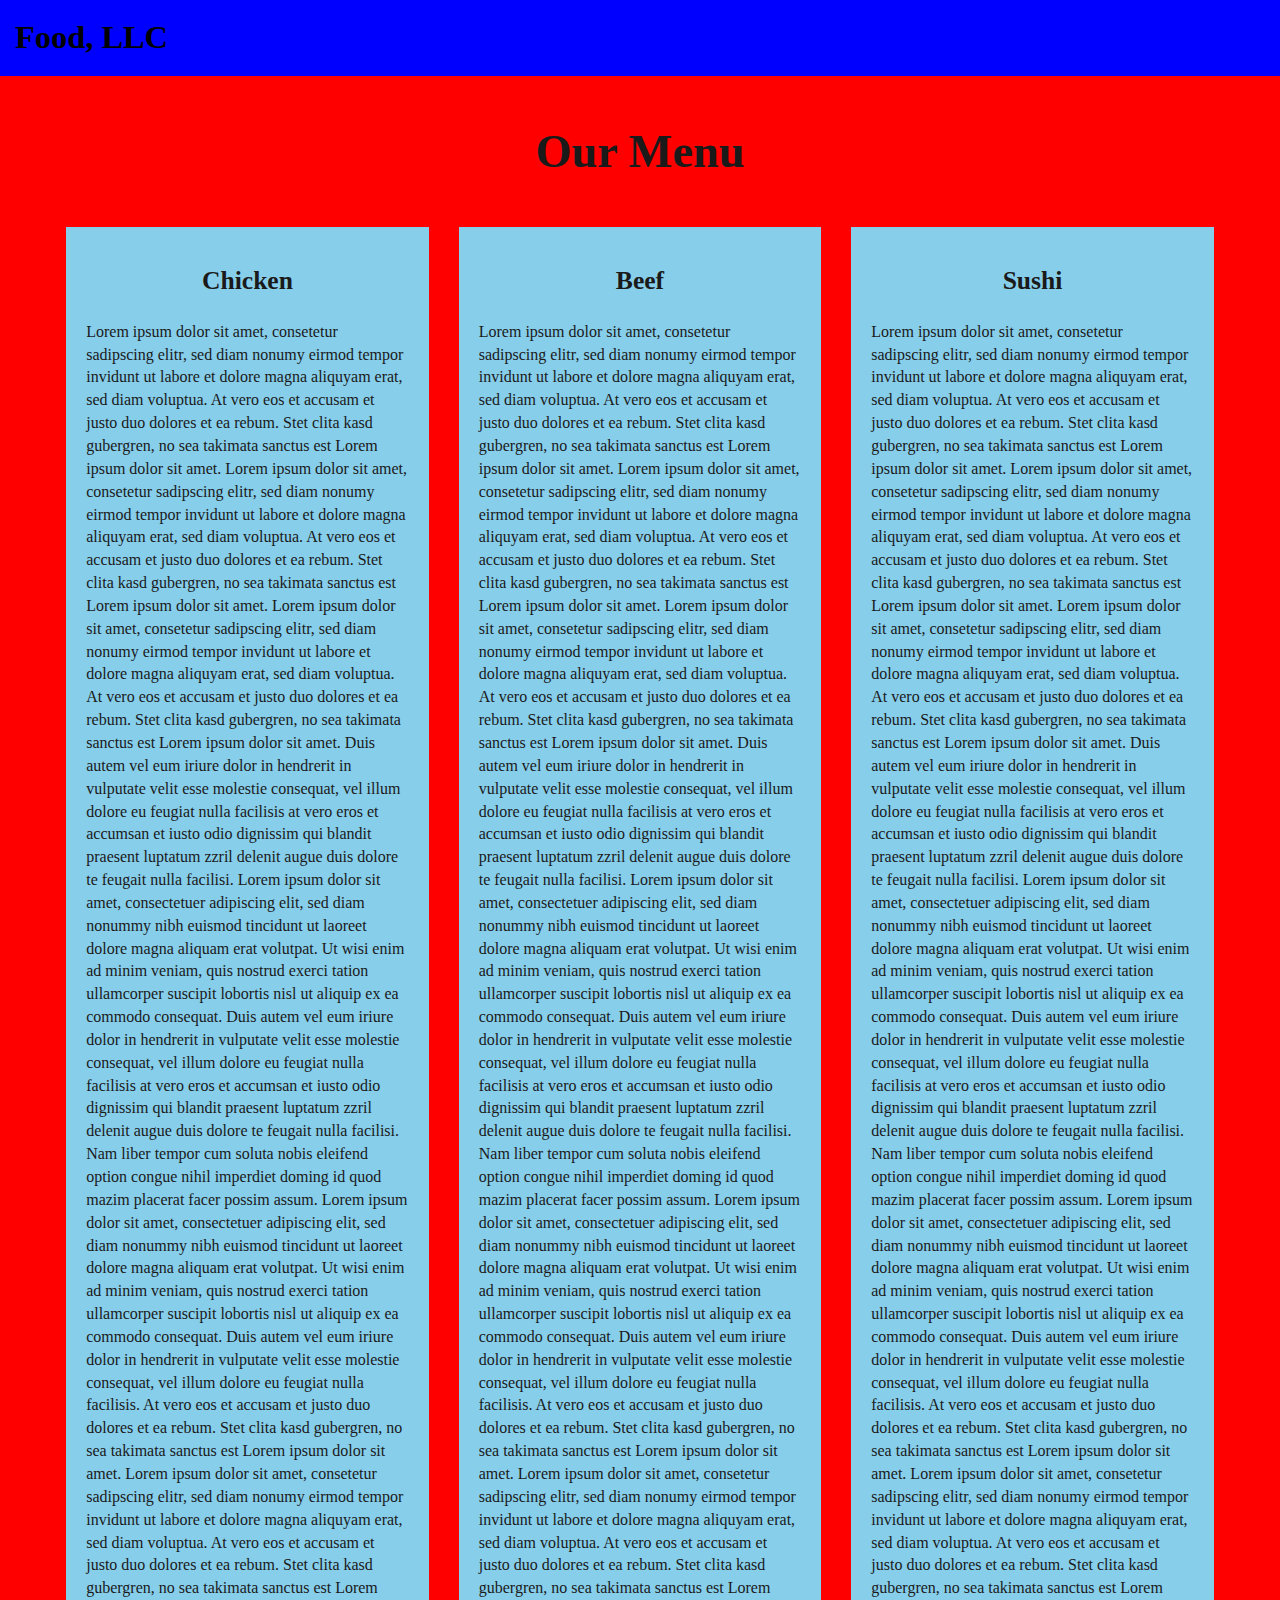
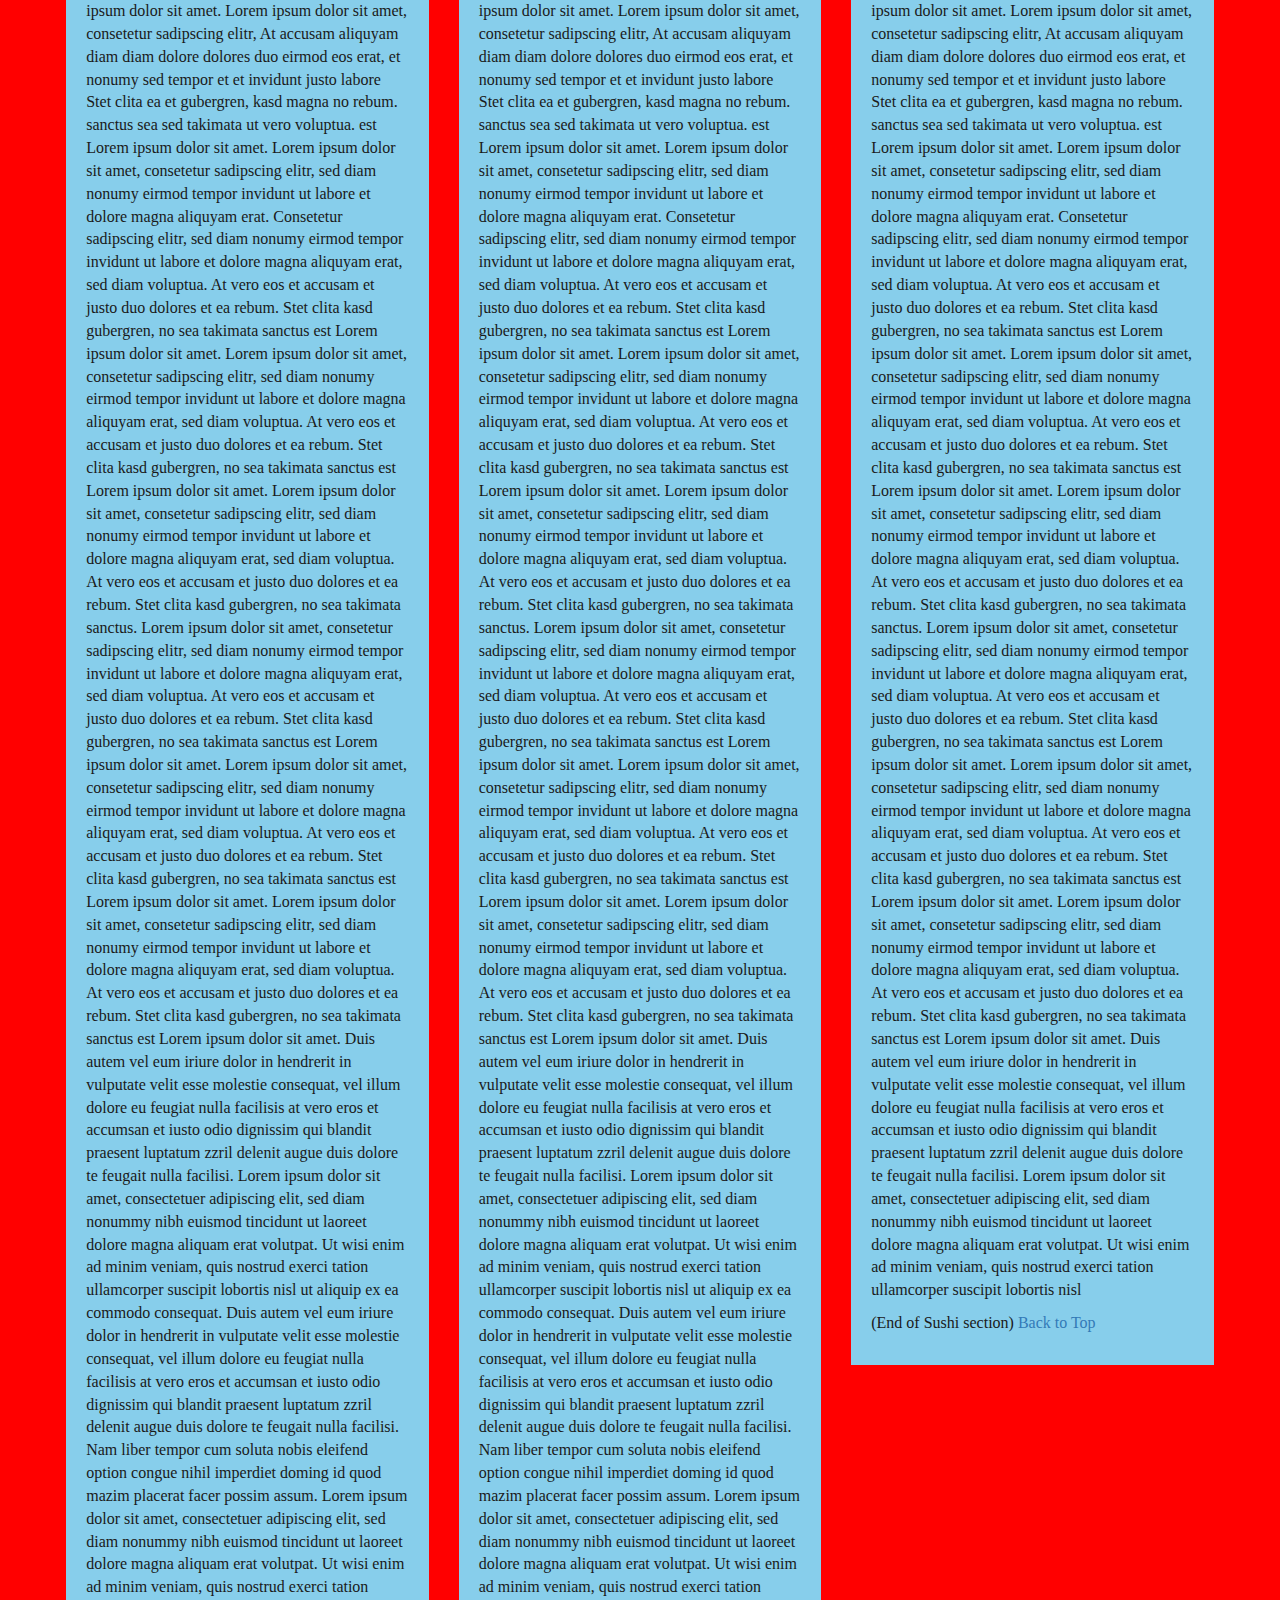
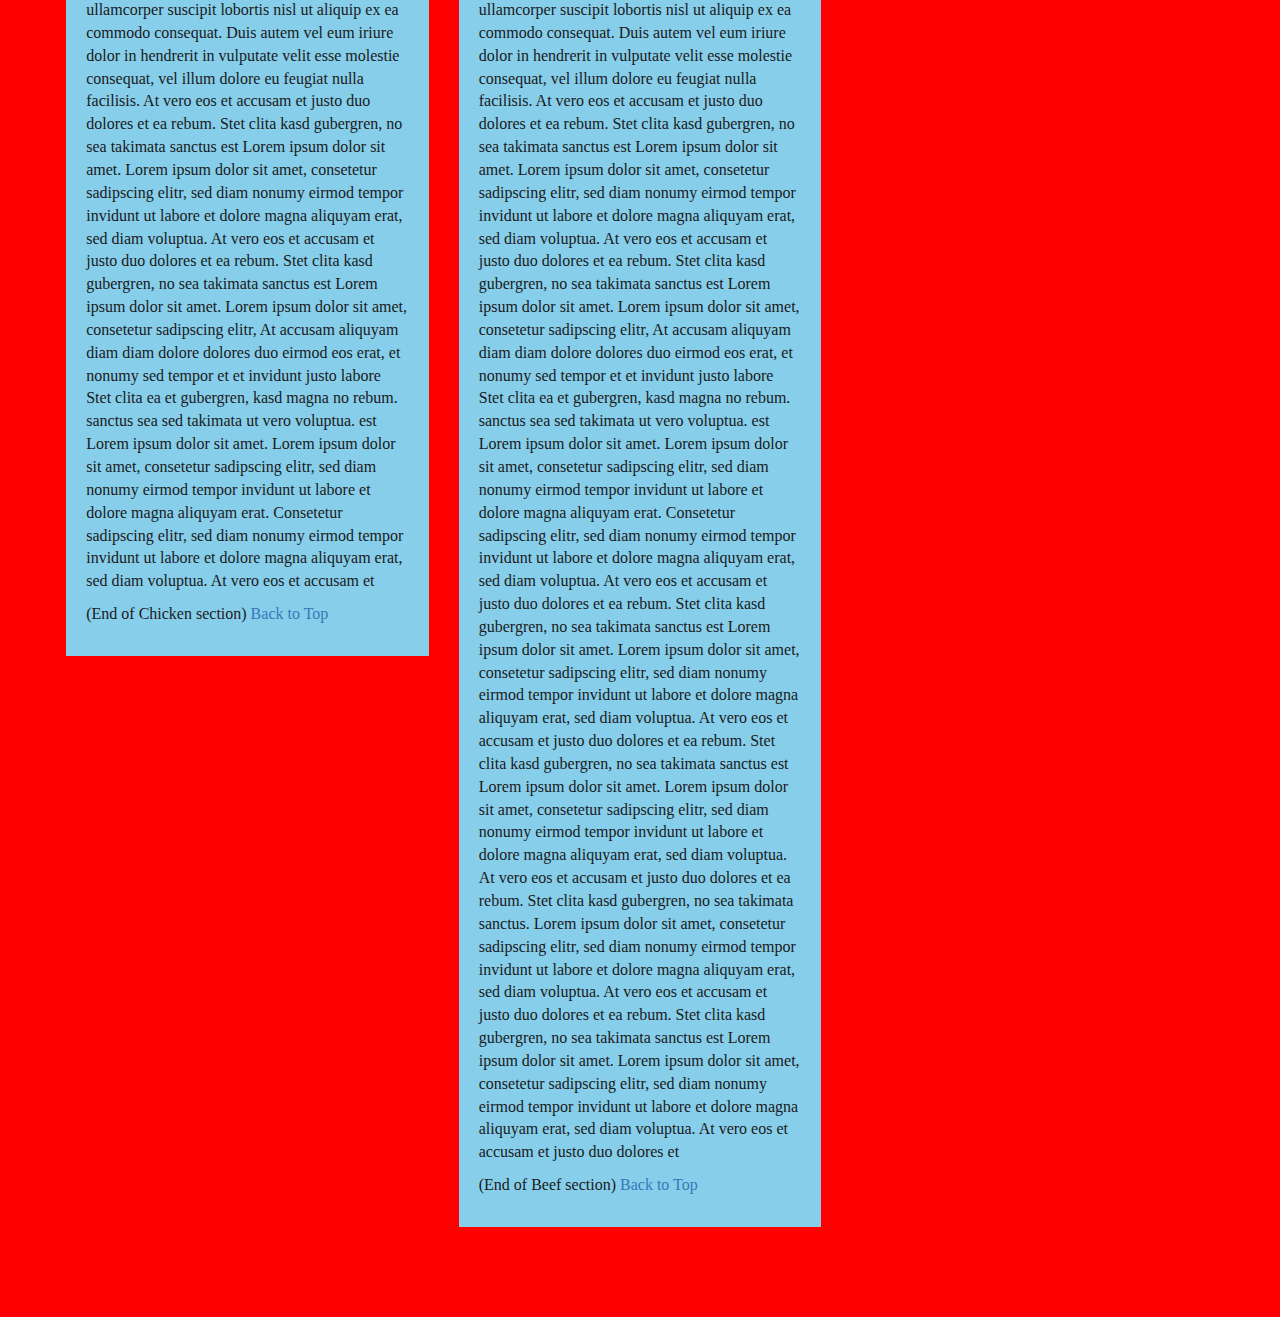
==== commit 87996bbb: "solution4" ====
--- a/index.html
+++ b/index.html
@@ -1,17 +1,202 @@
 <!DOCTYPE html>
-<html>
+<html lang="zxx">
 
 <head>
     <meta charset="utf-8">
-    <title>Assignment Solution for Module 4</title>
-    <script src="SpeakHello.js"></script>
-    <script src="SpeakGoodBye.js"></script>
-    <script src="script.js"></script>
+    <meta http-equiv="X-UA-Compatible" content="IE=edge">
+    <meta name="viewport" content="width=device-width, initial-scale=1">
+    <title>Assignment Solution for Module 3</title>
+    <link rel="stylesheet" href="css/bootstrap.min.css">
+    <link rel="stylesheet" href="css/styles.css">
+    <link href="https://fonts.googleapis.com/css?family=Source+Sans+Pro" rel="stylesheet">
+    <link href="https://fonts.googleapis.com/css?family=Abril+Fatface" rel="stylesheet">
+
+    <!-- HTML5 shim and Respond.js for IE8 support of HTML5 elements and media queries -->
+    <!-- WARNING: Respond.js doesn't work if you view the page via file:// -->
+    <!--[if lt IE 9]>
+      <script src="https://oss.maxcdn.com/html5shiv/3.7.2/html5shiv.min.js"></script>
+      <script src="https://oss.maxcdn.com/respond/1.4.2/respond.min.js"></script>
+    <![endif]-->
 </head>
 
 <body>
-    <h1>Solution of Assignment 4</h1>
-    <p>Check out the console in the web developer tools to see if it works!</p>
+    <header>
+        <nav id="header-nav" class="navbar navbar-default">
+            <div class="container-fluid">
+                <div class="navbar-header">
+                    <div class="navbar-brand">
+                        <a href="index.html"><h1>Food, LLC</h1></a>
+                    </div>
+
+                    <button type="button" class="navbar-toggle collapsed visible-xs" data-toggle="collapse" data-target="#collapsable-nav" aria-expanded="false">
+                        <span class="sr-only">Toggle navigation</span>
+                        <span class="icon-bar"></span>
+                        <span class="icon-bar"></span>
+                        <span class="icon-bar"></span>
+                    </button>
+                </div>
+
+                <div id="collapsable-nav" class="collapse navbar-collapse">
+                    <ul id="nav-list" class="nav navbar-nav navbar-right visible-xs text-center">
+                        <li>
+                            <a href="#chicken-tile"><br class="hidden-xs"> Chicken</a>
+                        </li>
+                        <li>
+                            <a href="#beef-tile"><br class="hidden-xs"> Beef</a>
+                        </li>
+                        <li>
+                            <a href="#sushi-tile"><br class="hidden-xs"> Sushi</a>
+                        </li>
+                    </ul>
+                </div>
+            </div>
+        </nav>
+    </header>
+
+    <div id="main-content" class="container">
+        <h2 id="top-heading" class="text-center">Our Menu</h2>
+        <div id="home-tiles" class="row">
+            <div class="col-md-4 col-sm-6 col-xs-12">
+                <div id="chicken-tile">
+                    <section>
+                        <h3 class="text-center">Chicken</h3>
+                        <p>
+                            Lorem ipsum dolor sit amet, consetetur sadipscing elitr, sed diam nonumy eirmod tempor invidunt ut labore et dolore magna aliquyam erat, sed diam voluptua. At vero eos et accusam et justo duo dolores et ea rebum. Stet clita kasd gubergren, no sea takimata
+                            sanctus est Lorem ipsum dolor sit amet. Lorem ipsum dolor sit amet, consetetur sadipscing elitr, sed diam nonumy eirmod tempor invidunt ut labore et dolore magna aliquyam erat, sed diam voluptua. At vero eos et accusam et justo
+                            duo dolores et ea rebum. Stet clita kasd gubergren, no sea takimata sanctus est Lorem ipsum dolor sit amet. Lorem ipsum dolor sit amet, consetetur sadipscing elitr, sed diam nonumy eirmod tempor invidunt ut labore et dolore
+                            magna aliquyam erat, sed diam voluptua. At vero eos et accusam et justo duo dolores et ea rebum. Stet clita kasd gubergren, no sea takimata sanctus est Lorem ipsum dolor sit amet. Duis autem vel eum iriure dolor in hendrerit
+                            in vulputate velit esse molestie consequat, vel illum dolore eu feugiat nulla facilisis at vero eros et accumsan et iusto odio dignissim qui blandit praesent luptatum zzril delenit augue duis dolore te feugait nulla facilisi.
+                            Lorem ipsum dolor sit amet, consectetuer adipiscing elit, sed diam nonummy nibh euismod tincidunt ut laoreet dolore magna aliquam erat volutpat. Ut wisi enim ad minim veniam, quis nostrud exerci tation ullamcorper suscipit
+                            lobortis nisl ut aliquip ex ea commodo consequat. Duis autem vel eum iriure dolor in hendrerit in vulputate velit esse molestie consequat, vel illum dolore eu feugiat nulla facilisis at vero eros et accumsan et iusto odio dignissim
+                            qui blandit praesent luptatum zzril delenit augue duis dolore te feugait nulla facilisi. Nam liber tempor cum soluta nobis eleifend option congue nihil imperdiet doming id quod mazim placerat facer possim assum. Lorem ipsum
+                            dolor sit amet, consectetuer adipiscing elit, sed diam nonummy nibh euismod tincidunt ut laoreet dolore magna aliquam erat volutpat. Ut wisi enim ad minim veniam, quis nostrud exerci tation ullamcorper suscipit lobortis nisl
+                            ut aliquip ex ea commodo consequat. Duis autem vel eum iriure dolor in hendrerit in vulputate velit esse molestie consequat, vel illum dolore eu feugiat nulla facilisis. At vero eos et accusam et justo duo dolores et ea rebum.
+                            Stet clita kasd gubergren, no sea takimata sanctus est Lorem ipsum dolor sit amet. Lorem ipsum dolor sit amet, consetetur sadipscing elitr, sed diam nonumy eirmod tempor invidunt ut labore et dolore magna aliquyam erat, sed
+                            diam voluptua. At vero eos et accusam et justo duo dolores et ea rebum. Stet clita kasd gubergren, no sea takimata sanctus est Lorem ipsum dolor sit amet. Lorem ipsum dolor sit amet, consetetur sadipscing elitr, At accusam
+                            aliquyam diam diam dolore dolores duo eirmod eos erat, et nonumy sed tempor et et invidunt justo labore Stet clita ea et gubergren, kasd magna no rebum. sanctus sea sed takimata ut vero voluptua. est Lorem ipsum dolor sit amet.
+                            Lorem ipsum dolor sit amet, consetetur sadipscing elitr, sed diam nonumy eirmod tempor invidunt ut labore et dolore magna aliquyam erat. Consetetur sadipscing elitr, sed diam nonumy eirmod tempor invidunt ut labore et dolore
+                            magna aliquyam erat, sed diam voluptua. At vero eos et accusam et justo duo dolores et ea rebum. Stet clita kasd gubergren, no sea takimata sanctus est Lorem ipsum dolor sit amet. Lorem ipsum dolor sit amet, consetetur sadipscing
+                            elitr, sed diam nonumy eirmod tempor invidunt ut labore et dolore magna aliquyam erat, sed diam voluptua. At vero eos et accusam et justo duo dolores et ea rebum. Stet clita kasd gubergren, no sea takimata sanctus est Lorem
+                            ipsum dolor sit amet. Lorem ipsum dolor sit amet, consetetur sadipscing elitr, sed diam nonumy eirmod tempor invidunt ut labore et dolore magna aliquyam erat, sed diam voluptua. At vero eos et accusam et justo duo dolores et
+                            ea rebum. Stet clita kasd gubergren, no sea takimata sanctus. Lorem ipsum dolor sit amet, consetetur sadipscing elitr, sed diam nonumy eirmod tempor invidunt ut labore et dolore magna aliquyam erat, sed diam voluptua. At vero
+                            eos et accusam et justo duo dolores et ea rebum. Stet clita kasd gubergren, no sea takimata sanctus est Lorem ipsum dolor sit amet. Lorem ipsum dolor sit amet, consetetur sadipscing elitr, sed diam nonumy eirmod tempor invidunt
+                            ut labore et dolore magna aliquyam erat, sed diam voluptua. At vero eos et accusam et justo duo dolores et ea rebum. Stet clita kasd gubergren, no sea takimata sanctus est Lorem ipsum dolor sit amet. Lorem ipsum dolor sit amet,
+                            consetetur sadipscing elitr, sed diam nonumy eirmod tempor invidunt ut labore et dolore magna aliquyam erat, sed diam voluptua. At vero eos et accusam et justo duo dolores et ea rebum. Stet clita kasd gubergren, no sea takimata
+                            sanctus est Lorem ipsum dolor sit amet. Duis autem vel eum iriure dolor in hendrerit in vulputate velit esse molestie consequat, vel illum dolore eu feugiat nulla facilisis at vero eros et accumsan et iusto odio dignissim qui
+                            blandit praesent luptatum zzril delenit augue duis dolore te feugait nulla facilisi. Lorem ipsum dolor sit amet, consectetuer adipiscing elit, sed diam nonummy nibh euismod tincidunt ut laoreet dolore magna aliquam erat volutpat.
+                            Ut wisi enim ad minim veniam, quis nostrud exerci tation ullamcorper suscipit lobortis nisl ut aliquip ex ea commodo consequat. Duis autem vel eum iriure dolor in hendrerit in vulputate velit esse molestie consequat, vel illum
+                            dolore eu feugiat nulla facilisis at vero eros et accumsan et iusto odio dignissim qui blandit praesent luptatum zzril delenit augue duis dolore te feugait nulla facilisi. Nam liber tempor cum soluta nobis eleifend option congue
+                            nihil imperdiet doming id quod mazim placerat facer possim assum. Lorem ipsum dolor sit amet, consectetuer adipiscing elit, sed diam nonummy nibh euismod tincidunt ut laoreet dolore magna aliquam erat volutpat. Ut wisi enim
+                            ad minim veniam, quis nostrud exerci tation ullamcorper suscipit lobortis nisl ut aliquip ex ea commodo consequat. Duis autem vel eum iriure dolor in hendrerit in vulputate velit esse molestie consequat, vel illum dolore eu
+                            feugiat nulla facilisis. At vero eos et accusam et justo duo dolores et ea rebum. Stet clita kasd gubergren, no sea takimata sanctus est Lorem ipsum dolor sit amet. Lorem ipsum dolor sit amet, consetetur sadipscing elitr, sed
+                            diam nonumy eirmod tempor invidunt ut labore et dolore magna aliquyam erat, sed diam voluptua. At vero eos et accusam et justo duo dolores et ea rebum. Stet clita kasd gubergren, no sea takimata sanctus est Lorem ipsum dolor
+                            sit amet. Lorem ipsum dolor sit amet, consetetur sadipscing elitr, At accusam aliquyam diam diam dolore dolores duo eirmod eos erat, et nonumy sed tempor et et invidunt justo labore Stet clita ea et gubergren, kasd magna no
+                            rebum. sanctus sea sed takimata ut vero voluptua. est Lorem ipsum dolor sit amet. Lorem ipsum dolor sit amet, consetetur sadipscing elitr, sed diam nonumy eirmod tempor invidunt ut labore et dolore magna aliquyam erat. Consetetur
+                            sadipscing elitr, sed diam nonumy eirmod tempor invidunt ut labore et dolore magna aliquyam erat, sed diam voluptua. At vero eos et accusam et
+                        </p>
+                        <p>
+                            (End of Chicken section) <a href="#top-heading">Back to Top</a>
+                        </p>
+                    </section>
+                </div>
+            </div>
+            <div class="col-md-4 col-sm-6 col-xs-12">
+                <div id="beef-tile">
+                    <section>
+                        <h3 class="text-center">Beef</h3>
+                        <p>
+                            Lorem ipsum dolor sit amet, consetetur sadipscing elitr, sed diam nonumy eirmod tempor invidunt ut labore et dolore magna aliquyam erat, sed diam voluptua. At vero eos et accusam et justo duo dolores et ea rebum. Stet clita kasd gubergren, no sea takimata
+                            sanctus est Lorem ipsum dolor sit amet. Lorem ipsum dolor sit amet, consetetur sadipscing elitr, sed diam nonumy eirmod tempor invidunt ut labore et dolore magna aliquyam erat, sed diam voluptua. At vero eos et accusam et justo
+                            duo dolores et ea rebum. Stet clita kasd gubergren, no sea takimata sanctus est Lorem ipsum dolor sit amet. Lorem ipsum dolor sit amet, consetetur sadipscing elitr, sed diam nonumy eirmod tempor invidunt ut labore et dolore
+                            magna aliquyam erat, sed diam voluptua. At vero eos et accusam et justo duo dolores et ea rebum. Stet clita kasd gubergren, no sea takimata sanctus est Lorem ipsum dolor sit amet. Duis autem vel eum iriure dolor in hendrerit
+                            in vulputate velit esse molestie consequat, vel illum dolore eu feugiat nulla facilisis at vero eros et accumsan et iusto odio dignissim qui blandit praesent luptatum zzril delenit augue duis dolore te feugait nulla facilisi.
+                            Lorem ipsum dolor sit amet, consectetuer adipiscing elit, sed diam nonummy nibh euismod tincidunt ut laoreet dolore magna aliquam erat volutpat. Ut wisi enim ad minim veniam, quis nostrud exerci tation ullamcorper suscipit
+                            lobortis nisl ut aliquip ex ea commodo consequat. Duis autem vel eum iriure dolor in hendrerit in vulputate velit esse molestie consequat, vel illum dolore eu feugiat nulla facilisis at vero eros et accumsan et iusto odio dignissim
+                            qui blandit praesent luptatum zzril delenit augue duis dolore te feugait nulla facilisi. Nam liber tempor cum soluta nobis eleifend option congue nihil imperdiet doming id quod mazim placerat facer possim assum. Lorem ipsum
+                            dolor sit amet, consectetuer adipiscing elit, sed diam nonummy nibh euismod tincidunt ut laoreet dolore magna aliquam erat volutpat. Ut wisi enim ad minim veniam, quis nostrud exerci tation ullamcorper suscipit lobortis nisl
+                            ut aliquip ex ea commodo consequat. Duis autem vel eum iriure dolor in hendrerit in vulputate velit esse molestie consequat, vel illum dolore eu feugiat nulla facilisis. At vero eos et accusam et justo duo dolores et ea rebum.
+                            Stet clita kasd gubergren, no sea takimata sanctus est Lorem ipsum dolor sit amet. Lorem ipsum dolor sit amet, consetetur sadipscing elitr, sed diam nonumy eirmod tempor invidunt ut labore et dolore magna aliquyam erat, sed
+                            diam voluptua. At vero eos et accusam et justo duo dolores et ea rebum. Stet clita kasd gubergren, no sea takimata sanctus est Lorem ipsum dolor sit amet. Lorem ipsum dolor sit amet, consetetur sadipscing elitr, At accusam
+                            aliquyam diam diam dolore dolores duo eirmod eos erat, et nonumy sed tempor et et invidunt justo labore Stet clita ea et gubergren, kasd magna no rebum. sanctus sea sed takimata ut vero voluptua. est Lorem ipsum dolor sit amet.
+                            Lorem ipsum dolor sit amet, consetetur sadipscing elitr, sed diam nonumy eirmod tempor invidunt ut labore et dolore magna aliquyam erat. Consetetur sadipscing elitr, sed diam nonumy eirmod tempor invidunt ut labore et dolore
+                            magna aliquyam erat, sed diam voluptua. At vero eos et accusam et justo duo dolores et ea rebum. Stet clita kasd gubergren, no sea takimata sanctus est Lorem ipsum dolor sit amet. Lorem ipsum dolor sit amet, consetetur sadipscing
+                            elitr, sed diam nonumy eirmod tempor invidunt ut labore et dolore magna aliquyam erat, sed diam voluptua. At vero eos et accusam et justo duo dolores et ea rebum. Stet clita kasd gubergren, no sea takimata sanctus est Lorem
+                            ipsum dolor sit amet. Lorem ipsum dolor sit amet, consetetur sadipscing elitr, sed diam nonumy eirmod tempor invidunt ut labore et dolore magna aliquyam erat, sed diam voluptua. At vero eos et accusam et justo duo dolores et
+                            ea rebum. Stet clita kasd gubergren, no sea takimata sanctus. Lorem ipsum dolor sit amet, consetetur sadipscing elitr, sed diam nonumy eirmod tempor invidunt ut labore et dolore magna aliquyam erat, sed diam voluptua. At vero
+                            eos et accusam et justo duo dolores et ea rebum. Stet clita kasd gubergren, no sea takimata sanctus est Lorem ipsum dolor sit amet. Lorem ipsum dolor sit amet, consetetur sadipscing elitr, sed diam nonumy eirmod tempor invidunt
+                            ut labore et dolore magna aliquyam erat, sed diam voluptua. At vero eos et accusam et justo duo dolores et ea rebum. Stet clita kasd gubergren, no sea takimata sanctus est Lorem ipsum dolor sit amet. Lorem ipsum dolor sit amet,
+                            consetetur sadipscing elitr, sed diam nonumy eirmod tempor invidunt ut labore et dolore magna aliquyam erat, sed diam voluptua. At vero eos et accusam et justo duo dolores et ea rebum. Stet clita kasd gubergren, no sea takimata
+                            sanctus est Lorem ipsum dolor sit amet. Duis autem vel eum iriure dolor in hendrerit in vulputate velit esse molestie consequat, vel illum dolore eu feugiat nulla facilisis at vero eros et accumsan et iusto odio dignissim qui
+                            blandit praesent luptatum zzril delenit augue duis dolore te feugait nulla facilisi. Lorem ipsum dolor sit amet, consectetuer adipiscing elit, sed diam nonummy nibh euismod tincidunt ut laoreet dolore magna aliquam erat volutpat.
+                            Ut wisi enim ad minim veniam, quis nostrud exerci tation ullamcorper suscipit lobortis nisl ut aliquip ex ea commodo consequat. Duis autem vel eum iriure dolor in hendrerit in vulputate velit esse molestie consequat, vel illum
+                            dolore eu feugiat nulla facilisis at vero eros et accumsan et iusto odio dignissim qui blandit praesent luptatum zzril delenit augue duis dolore te feugait nulla facilisi. Nam liber tempor cum soluta nobis eleifend option congue
+                            nihil imperdiet doming id quod mazim placerat facer possim assum. Lorem ipsum dolor sit amet, consectetuer adipiscing elit, sed diam nonummy nibh euismod tincidunt ut laoreet dolore magna aliquam erat volutpat. Ut wisi enim
+                            ad minim veniam, quis nostrud exerci tation ullamcorper suscipit lobortis nisl ut aliquip ex ea commodo consequat. Duis autem vel eum iriure dolor in hendrerit in vulputate velit esse molestie consequat, vel illum dolore eu
+                            feugiat nulla facilisis. At vero eos et accusam et justo duo dolores et ea rebum. Stet clita kasd gubergren, no sea takimata sanctus est Lorem ipsum dolor sit amet. Lorem ipsum dolor sit amet, consetetur sadipscing elitr, sed
+                            diam nonumy eirmod tempor invidunt ut labore et dolore magna aliquyam erat, sed diam voluptua. At vero eos et accusam et justo duo dolores et ea rebum. Stet clita kasd gubergren, no sea takimata sanctus est Lorem ipsum dolor
+                            sit amet. Lorem ipsum dolor sit amet, consetetur sadipscing elitr, At accusam aliquyam diam diam dolore dolores duo eirmod eos erat, et nonumy sed tempor et et invidunt justo labore Stet clita ea et gubergren, kasd magna no
+                            rebum. sanctus sea sed takimata ut vero voluptua. est Lorem ipsum dolor sit amet. Lorem ipsum dolor sit amet, consetetur sadipscing elitr, sed diam nonumy eirmod tempor invidunt ut labore et dolore magna aliquyam erat. Consetetur
+                            sadipscing elitr, sed diam nonumy eirmod tempor invidunt ut labore et dolore magna aliquyam erat, sed diam voluptua. At vero eos et accusam et justo duo dolores et ea rebum. Stet clita kasd gubergren, no sea takimata sanctus
+                            est Lorem ipsum dolor sit amet. Lorem ipsum dolor sit amet, consetetur sadipscing elitr, sed diam nonumy eirmod tempor invidunt ut labore et dolore magna aliquyam erat, sed diam voluptua. At vero eos et accusam et justo duo
+                            dolores et ea rebum. Stet clita kasd gubergren, no sea takimata sanctus est Lorem ipsum dolor sit amet. Lorem ipsum dolor sit amet, consetetur sadipscing elitr, sed diam nonumy eirmod tempor invidunt ut labore et dolore magna
+                            aliquyam erat, sed diam voluptua. At vero eos et accusam et justo duo dolores et ea rebum. Stet clita kasd gubergren, no sea takimata sanctus. Lorem ipsum dolor sit amet, consetetur sadipscing elitr, sed diam nonumy eirmod
+                            tempor invidunt ut labore et dolore magna aliquyam erat, sed diam voluptua. At vero eos et accusam et justo duo dolores et ea rebum. Stet clita kasd gubergren, no sea takimata sanctus est Lorem ipsum dolor sit amet. Lorem ipsum
+                            dolor sit amet, consetetur sadipscing elitr, sed diam nonumy eirmod tempor invidunt ut labore et dolore magna aliquyam erat, sed diam voluptua. At vero eos et accusam et justo duo dolores et
+                        </p>
+                        <p>
+                            (End of Beef section) <a href="#top-heading">Back to Top</a>
+                        </p>
+                    </section>
+                </div>
+            </div>
+            <!-- <div class="clearfix visible-md-block"></div> -->
+            <div class="col-md-4 col-sm-12 col-xs-12">
+                <div id="sushi-tile">
+                    <section>
+                        <h3 class="text-center">Sushi</h3>
+                        <p>
+                            Lorem ipsum dolor sit amet, consetetur sadipscing elitr, sed diam nonumy eirmod tempor invidunt ut labore et dolore magna aliquyam erat, sed diam voluptua. At vero eos et accusam et justo duo dolores et ea rebum. Stet clita kasd gubergren, no sea takimata
+                            sanctus est Lorem ipsum dolor sit amet. Lorem ipsum dolor sit amet, consetetur sadipscing elitr, sed diam nonumy eirmod tempor invidunt ut labore et dolore magna aliquyam erat, sed diam voluptua. At vero eos et accusam et justo
+                            duo dolores et ea rebum. Stet clita kasd gubergren, no sea takimata sanctus est Lorem ipsum dolor sit amet. Lorem ipsum dolor sit amet, consetetur sadipscing elitr, sed diam nonumy eirmod tempor invidunt ut labore et dolore
+                            magna aliquyam erat, sed diam voluptua. At vero eos et accusam et justo duo dolores et ea rebum. Stet clita kasd gubergren, no sea takimata sanctus est Lorem ipsum dolor sit amet. Duis autem vel eum iriure dolor in hendrerit
+                            in vulputate velit esse molestie consequat, vel illum dolore eu feugiat nulla facilisis at vero eros et accumsan et iusto odio dignissim qui blandit praesent luptatum zzril delenit augue duis dolore te feugait nulla facilisi.
+                            Lorem ipsum dolor sit amet, consectetuer adipiscing elit, sed diam nonummy nibh euismod tincidunt ut laoreet dolore magna aliquam erat volutpat. Ut wisi enim ad minim veniam, quis nostrud exerci tation ullamcorper suscipit
+                            lobortis nisl ut aliquip ex ea commodo consequat. Duis autem vel eum iriure dolor in hendrerit in vulputate velit esse molestie consequat, vel illum dolore eu feugiat nulla facilisis at vero eros et accumsan et iusto odio dignissim
+                            qui blandit praesent luptatum zzril delenit augue duis dolore te feugait nulla facilisi. Nam liber tempor cum soluta nobis eleifend option congue nihil imperdiet doming id quod mazim placerat facer possim assum. Lorem ipsum
+                            dolor sit amet, consectetuer adipiscing elit, sed diam nonummy nibh euismod tincidunt ut laoreet dolore magna aliquam erat volutpat. Ut wisi enim ad minim veniam, quis nostrud exerci tation ullamcorper suscipit lobortis nisl
+                            ut aliquip ex ea commodo consequat. Duis autem vel eum iriure dolor in hendrerit in vulputate velit esse molestie consequat, vel illum dolore eu feugiat nulla facilisis. At vero eos et accusam et justo duo dolores et ea rebum.
+                            Stet clita kasd gubergren, no sea takimata sanctus est Lorem ipsum dolor sit amet. Lorem ipsum dolor sit amet, consetetur sadipscing elitr, sed diam nonumy eirmod tempor invidunt ut labore et dolore magna aliquyam erat, sed
+                            diam voluptua. At vero eos et accusam et justo duo dolores et ea rebum. Stet clita kasd gubergren, no sea takimata sanctus est Lorem ipsum dolor sit amet. Lorem ipsum dolor sit amet, consetetur sadipscing elitr, At accusam
+                            aliquyam diam diam dolore dolores duo eirmod eos erat, et nonumy sed tempor et et invidunt justo labore Stet clita ea et gubergren, kasd magna no rebum. sanctus sea sed takimata ut vero voluptua. est Lorem ipsum dolor sit amet.
+                            Lorem ipsum dolor sit amet, consetetur sadipscing elitr, sed diam nonumy eirmod tempor invidunt ut labore et dolore magna aliquyam erat. Consetetur sadipscing elitr, sed diam nonumy eirmod tempor invidunt ut labore et dolore
+                            magna aliquyam erat, sed diam voluptua. At vero eos et accusam et justo duo dolores et ea rebum. Stet clita kasd gubergren, no sea takimata sanctus est Lorem ipsum dolor sit amet. Lorem ipsum dolor sit amet, consetetur sadipscing
+                            elitr, sed diam nonumy eirmod tempor invidunt ut labore et dolore magna aliquyam erat, sed diam voluptua. At vero eos et accusam et justo duo dolores et ea rebum. Stet clita kasd gubergren, no sea takimata sanctus est Lorem
+                            ipsum dolor sit amet. Lorem ipsum dolor sit amet, consetetur sadipscing elitr, sed diam nonumy eirmod tempor invidunt ut labore et dolore magna aliquyam erat, sed diam voluptua. At vero eos et accusam et justo duo dolores et
+                            ea rebum. Stet clita kasd gubergren, no sea takimata sanctus. Lorem ipsum dolor sit amet, consetetur sadipscing elitr, sed diam nonumy eirmod tempor invidunt ut labore et dolore magna aliquyam erat, sed diam voluptua. At vero
+                            eos et accusam et justo duo dolores et ea rebum. Stet clita kasd gubergren, no sea takimata sanctus est Lorem ipsum dolor sit amet. Lorem ipsum dolor sit amet, consetetur sadipscing elitr, sed diam nonumy eirmod tempor invidunt
+                            ut labore et dolore magna aliquyam erat, sed diam voluptua. At vero eos et accusam et justo duo dolores et ea rebum. Stet clita kasd gubergren, no sea takimata sanctus est Lorem ipsum dolor sit amet. Lorem ipsum dolor sit amet,
+                            consetetur sadipscing elitr, sed diam nonumy eirmod tempor invidunt ut labore et dolore magna aliquyam erat, sed diam voluptua. At vero eos et accusam et justo duo dolores et ea rebum. Stet clita kasd gubergren, no sea takimata
+                            sanctus est Lorem ipsum dolor sit amet. Duis autem vel eum iriure dolor in hendrerit in vulputate velit esse molestie consequat, vel illum dolore eu feugiat nulla facilisis at vero eros et accumsan et iusto odio dignissim qui
+                            blandit praesent luptatum zzril delenit augue duis dolore te feugait nulla facilisi. Lorem ipsum dolor sit amet, consectetuer adipiscing elit, sed diam nonummy nibh euismod tincidunt ut laoreet dolore magna aliquam erat volutpat.
+                            Ut wisi enim ad minim veniam, quis nostrud exerci tation ullamcorper suscipit lobortis nisl
+                        </p>
+                        <p>
+                            (End of Sushi section) <a href="#top-heading">Back to Top</a>
+                        </p>
+                    </section>
+                </div>
+            </div>
+            <!-- <div class="clearfix visible-lg-block"></div> -->
+        </div>
+    </div>
+    <div class="clearfix visible-lg-block"></div>
+
+
+    <!-- jQuery (Bootstrap JS plugins depend on it) -->
+    <script src="js/jquery-3.1.1.min.js"></script>
+    <script src="js/bootstrap.min.js"></script>
+    <!-- <script src="js/script.js"></script> -->
+
 </body>
 
 </html>
--- a/css/styles.css
+++ b/css/styles.css
@@ -0,0 +1,100 @@
+body {
+    font-size: 16px;
+    font-family: cursive;
+    color: #1a1a1a;
+    background-color: red;
+}
+
+
+/** HEADER **/
+
+#header-nav {
+    background-color:blue;
+    border-radius: 0;
+    border: 0;
+}
+
+#header-nav button {
+    margin-top: 22px;
+}
+
+.navbar-default .navbar-toggle:focus, .navbar-default .navbar-toggle:hover {
+    background-color: #fce29e;
+}
+
+.navbar-collapse {
+    border-top: 0;
+}
+
+.navbar-brand, .navbar-nav li a {
+    line-height: 76px;
+    height: 76px;
+    padding-top: 0;
+}
+
+.navbar-brand h1 {
+    color:black;
+    font-family:  cursive;
+    font-weight: bolder;
+    font-size: 1.8em;
+}
+
+.navbar-brand a:hover {
+    text-decoration: none;
+    text-shadow: 1px 1px 1px #fe9797;
+}
+
+#nav-list {
+    background-color: blue;
+}
+
+#nav-list a {
+    /*text-align: center;*/
+    font-weight: bolder;
+    color: #282828;
+    font-size: 1.2em;
+}
+
+#nav-list a:hover {
+    color: #202020;
+    background-color:blue;
+}
+
+.navbar-header button.navbar-toggle, .navbar-header .icon-bar {
+    border: 1px solid black;
+}
+
+
+/** END HEADER */
+
+
+/** HOME PAGE **/
+
+#main-content {
+    width: 92%;
+    margin-bottom: 30px;
+}
+
+#main-content h2 {
+    font-size: 2.9em;
+    font-weight: bold;
+    margin-top: 30px;
+    margin-bottom: 50px;
+}
+
+#main-content h3 {
+    font-size: 1.6em;
+    font-weight: bold;
+    margin-bottom: 1em;
+}
+
+#chicken-tile, #beef-tile, #sushi-tile {
+    width: 100%;
+    padding: 20px;
+    background-color: skyblue;
+    margin-bottom: 60px;
+  
+}
+
+
+/** END HOME PAGE **/
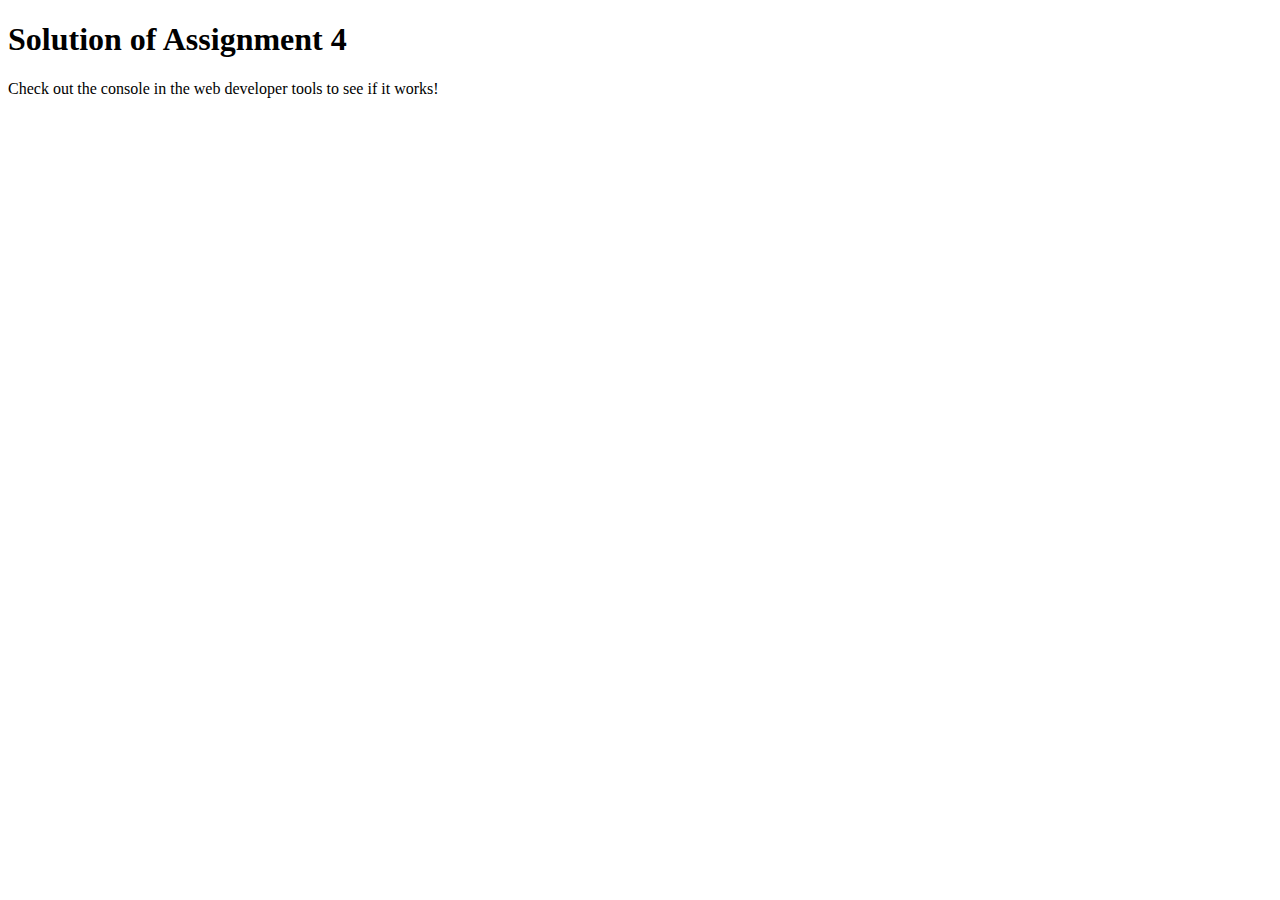
==== commit 58738637: "adding assignment 4" ====
--- a/index.html
+++ b/index.html
@@ -1,202 +1,17 @@
 <!DOCTYPE html>
-<html lang="zxx">
+<html>
 
 <head>
     <meta charset="utf-8">
-    <meta http-equiv="X-UA-Compatible" content="IE=edge">
-    <meta name="viewport" content="width=device-width, initial-scale=1">
-    <title>Assignment Solution for Module 3</title>
-    <link rel="stylesheet" href="css/bootstrap.min.css">
-    <link rel="stylesheet" href="css/styles.css">
-    <link href="https://fonts.googleapis.com/css?family=Source+Sans+Pro" rel="stylesheet">
-    <link href="https://fonts.googleapis.com/css?family=Abril+Fatface" rel="stylesheet">
-
-    <!-- HTML5 shim and Respond.js for IE8 support of HTML5 elements and media queries -->
-    <!-- WARNING: Respond.js doesn't work if you view the page via file:// -->
-    <!--[if lt IE 9]>
-      <script src="https://oss.maxcdn.com/html5shiv/3.7.2/html5shiv.min.js"></script>
-      <script src="https://oss.maxcdn.com/respond/1.4.2/respond.min.js"></script>
-    <![endif]-->
+    <title>Assignment Solution for Module 4</title>
+    <script src="SpeakHello.js"></script>
+    <script src="SpeakGoodBye.js"></script>
+    <script src="script.js"></script>
 </head>
 
 <body>
-    <header>
-        <nav id="header-nav" class="navbar navbar-default">
-            <div class="container-fluid">
-                <div class="navbar-header">
-                    <div class="navbar-brand">
-                        <a href="index.html"><h1>Food, LLC</h1></a>
-                    </div>
-
-                    <button type="button" class="navbar-toggle collapsed visible-xs" data-toggle="collapse" data-target="#collapsable-nav" aria-expanded="false">
-                        <span class="sr-only">Toggle navigation</span>
-                        <span class="icon-bar"></span>
-                        <span class="icon-bar"></span>
-                        <span class="icon-bar"></span>
-                    </button>
-                </div>
-
-                <div id="collapsable-nav" class="collapse navbar-collapse">
-                    <ul id="nav-list" class="nav navbar-nav navbar-right visible-xs text-center">
-                        <li>
-                            <a href="#chicken-tile"><br class="hidden-xs"> Chicken</a>
-                        </li>
-                        <li>
-                            <a href="#beef-tile"><br class="hidden-xs"> Beef</a>
-                        </li>
-                        <li>
-                            <a href="#sushi-tile"><br class="hidden-xs"> Sushi</a>
-                        </li>
-                    </ul>
-                </div>
-            </div>
-        </nav>
-    </header>
-
-    <div id="main-content" class="container">
-        <h2 id="top-heading" class="text-center">Our Menu</h2>
-        <div id="home-tiles" class="row">
-            <div class="col-md-4 col-sm-6 col-xs-12">
-                <div id="chicken-tile">
-                    <section>
-                        <h3 class="text-center">Chicken</h3>
-                        <p>
-                            Lorem ipsum dolor sit amet, consetetur sadipscing elitr, sed diam nonumy eirmod tempor invidunt ut labore et dolore magna aliquyam erat, sed diam voluptua. At vero eos et accusam et justo duo dolores et ea rebum. Stet clita kasd gubergren, no sea takimata
-                            sanctus est Lorem ipsum dolor sit amet. Lorem ipsum dolor sit amet, consetetur sadipscing elitr, sed diam nonumy eirmod tempor invidunt ut labore et dolore magna aliquyam erat, sed diam voluptua. At vero eos et accusam et justo
-                            duo dolores et ea rebum. Stet clita kasd gubergren, no sea takimata sanctus est Lorem ipsum dolor sit amet. Lorem ipsum dolor sit amet, consetetur sadipscing elitr, sed diam nonumy eirmod tempor invidunt ut labore et dolore
-                            magna aliquyam erat, sed diam voluptua. At vero eos et accusam et justo duo dolores et ea rebum. Stet clita kasd gubergren, no sea takimata sanctus est Lorem ipsum dolor sit amet. Duis autem vel eum iriure dolor in hendrerit
-                            in vulputate velit esse molestie consequat, vel illum dolore eu feugiat nulla facilisis at vero eros et accumsan et iusto odio dignissim qui blandit praesent luptatum zzril delenit augue duis dolore te feugait nulla facilisi.
-                            Lorem ipsum dolor sit amet, consectetuer adipiscing elit, sed diam nonummy nibh euismod tincidunt ut laoreet dolore magna aliquam erat volutpat. Ut wisi enim ad minim veniam, quis nostrud exerci tation ullamcorper suscipit
-                            lobortis nisl ut aliquip ex ea commodo consequat. Duis autem vel eum iriure dolor in hendrerit in vulputate velit esse molestie consequat, vel illum dolore eu feugiat nulla facilisis at vero eros et accumsan et iusto odio dignissim
-                            qui blandit praesent luptatum zzril delenit augue duis dolore te feugait nulla facilisi. Nam liber tempor cum soluta nobis eleifend option congue nihil imperdiet doming id quod mazim placerat facer possim assum. Lorem ipsum
-                            dolor sit amet, consectetuer adipiscing elit, sed diam nonummy nibh euismod tincidunt ut laoreet dolore magna aliquam erat volutpat. Ut wisi enim ad minim veniam, quis nostrud exerci tation ullamcorper suscipit lobortis nisl
-                            ut aliquip ex ea commodo consequat. Duis autem vel eum iriure dolor in hendrerit in vulputate velit esse molestie consequat, vel illum dolore eu feugiat nulla facilisis. At vero eos et accusam et justo duo dolores et ea rebum.
-                            Stet clita kasd gubergren, no sea takimata sanctus est Lorem ipsum dolor sit amet. Lorem ipsum dolor sit amet, consetetur sadipscing elitr, sed diam nonumy eirmod tempor invidunt ut labore et dolore magna aliquyam erat, sed
-                            diam voluptua. At vero eos et accusam et justo duo dolores et ea rebum. Stet clita kasd gubergren, no sea takimata sanctus est Lorem ipsum dolor sit amet. Lorem ipsum dolor sit amet, consetetur sadipscing elitr, At accusam
-                            aliquyam diam diam dolore dolores duo eirmod eos erat, et nonumy sed tempor et et invidunt justo labore Stet clita ea et gubergren, kasd magna no rebum. sanctus sea sed takimata ut vero voluptua. est Lorem ipsum dolor sit amet.
-                            Lorem ipsum dolor sit amet, consetetur sadipscing elitr, sed diam nonumy eirmod tempor invidunt ut labore et dolore magna aliquyam erat. Consetetur sadipscing elitr, sed diam nonumy eirmod tempor invidunt ut labore et dolore
-                            magna aliquyam erat, sed diam voluptua. At vero eos et accusam et justo duo dolores et ea rebum. Stet clita kasd gubergren, no sea takimata sanctus est Lorem ipsum dolor sit amet. Lorem ipsum dolor sit amet, consetetur sadipscing
-                            elitr, sed diam nonumy eirmod tempor invidunt ut labore et dolore magna aliquyam erat, sed diam voluptua. At vero eos et accusam et justo duo dolores et ea rebum. Stet clita kasd gubergren, no sea takimata sanctus est Lorem
-                            ipsum dolor sit amet. Lorem ipsum dolor sit amet, consetetur sadipscing elitr, sed diam nonumy eirmod tempor invidunt ut labore et dolore magna aliquyam erat, sed diam voluptua. At vero eos et accusam et justo duo dolores et
-                            ea rebum. Stet clita kasd gubergren, no sea takimata sanctus. Lorem ipsum dolor sit amet, consetetur sadipscing elitr, sed diam nonumy eirmod tempor invidunt ut labore et dolore magna aliquyam erat, sed diam voluptua. At vero
-                            eos et accusam et justo duo dolores et ea rebum. Stet clita kasd gubergren, no sea takimata sanctus est Lorem ipsum dolor sit amet. Lorem ipsum dolor sit amet, consetetur sadipscing elitr, sed diam nonumy eirmod tempor invidunt
-                            ut labore et dolore magna aliquyam erat, sed diam voluptua. At vero eos et accusam et justo duo dolores et ea rebum. Stet clita kasd gubergren, no sea takimata sanctus est Lorem ipsum dolor sit amet. Lorem ipsum dolor sit amet,
-                            consetetur sadipscing elitr, sed diam nonumy eirmod tempor invidunt ut labore et dolore magna aliquyam erat, sed diam voluptua. At vero eos et accusam et justo duo dolores et ea rebum. Stet clita kasd gubergren, no sea takimata
-                            sanctus est Lorem ipsum dolor sit amet. Duis autem vel eum iriure dolor in hendrerit in vulputate velit esse molestie consequat, vel illum dolore eu feugiat nulla facilisis at vero eros et accumsan et iusto odio dignissim qui
-                            blandit praesent luptatum zzril delenit augue duis dolore te feugait nulla facilisi. Lorem ipsum dolor sit amet, consectetuer adipiscing elit, sed diam nonummy nibh euismod tincidunt ut laoreet dolore magna aliquam erat volutpat.
-                            Ut wisi enim ad minim veniam, quis nostrud exerci tation ullamcorper suscipit lobortis nisl ut aliquip ex ea commodo consequat. Duis autem vel eum iriure dolor in hendrerit in vulputate velit esse molestie consequat, vel illum
-                            dolore eu feugiat nulla facilisis at vero eros et accumsan et iusto odio dignissim qui blandit praesent luptatum zzril delenit augue duis dolore te feugait nulla facilisi. Nam liber tempor cum soluta nobis eleifend option congue
-                            nihil imperdiet doming id quod mazim placerat facer possim assum. Lorem ipsum dolor sit amet, consectetuer adipiscing elit, sed diam nonummy nibh euismod tincidunt ut laoreet dolore magna aliquam erat volutpat. Ut wisi enim
-                            ad minim veniam, quis nostrud exerci tation ullamcorper suscipit lobortis nisl ut aliquip ex ea commodo consequat. Duis autem vel eum iriure dolor in hendrerit in vulputate velit esse molestie consequat, vel illum dolore eu
-                            feugiat nulla facilisis. At vero eos et accusam et justo duo dolores et ea rebum. Stet clita kasd gubergren, no sea takimata sanctus est Lorem ipsum dolor sit amet. Lorem ipsum dolor sit amet, consetetur sadipscing elitr, sed
-                            diam nonumy eirmod tempor invidunt ut labore et dolore magna aliquyam erat, sed diam voluptua. At vero eos et accusam et justo duo dolores et ea rebum. Stet clita kasd gubergren, no sea takimata sanctus est Lorem ipsum dolor
-                            sit amet. Lorem ipsum dolor sit amet, consetetur sadipscing elitr, At accusam aliquyam diam diam dolore dolores duo eirmod eos erat, et nonumy sed tempor et et invidunt justo labore Stet clita ea et gubergren, kasd magna no
-                            rebum. sanctus sea sed takimata ut vero voluptua. est Lorem ipsum dolor sit amet. Lorem ipsum dolor sit amet, consetetur sadipscing elitr, sed diam nonumy eirmod tempor invidunt ut labore et dolore magna aliquyam erat. Consetetur
-                            sadipscing elitr, sed diam nonumy eirmod tempor invidunt ut labore et dolore magna aliquyam erat, sed diam voluptua. At vero eos et accusam et
-                        </p>
-                        <p>
-                            (End of Chicken section) <a href="#top-heading">Back to Top</a>
-                        </p>
-                    </section>
-                </div>
-            </div>
-            <div class="col-md-4 col-sm-6 col-xs-12">
-                <div id="beef-tile">
-                    <section>
-                        <h3 class="text-center">Beef</h3>
-                        <p>
-                            Lorem ipsum dolor sit amet, consetetur sadipscing elitr, sed diam nonumy eirmod tempor invidunt ut labore et dolore magna aliquyam erat, sed diam voluptua. At vero eos et accusam et justo duo dolores et ea rebum. Stet clita kasd gubergren, no sea takimata
-                            sanctus est Lorem ipsum dolor sit amet. Lorem ipsum dolor sit amet, consetetur sadipscing elitr, sed diam nonumy eirmod tempor invidunt ut labore et dolore magna aliquyam erat, sed diam voluptua. At vero eos et accusam et justo
-                            duo dolores et ea rebum. Stet clita kasd gubergren, no sea takimata sanctus est Lorem ipsum dolor sit amet. Lorem ipsum dolor sit amet, consetetur sadipscing elitr, sed diam nonumy eirmod tempor invidunt ut labore et dolore
-                            magna aliquyam erat, sed diam voluptua. At vero eos et accusam et justo duo dolores et ea rebum. Stet clita kasd gubergren, no sea takimata sanctus est Lorem ipsum dolor sit amet. Duis autem vel eum iriure dolor in hendrerit
-                            in vulputate velit esse molestie consequat, vel illum dolore eu feugiat nulla facilisis at vero eros et accumsan et iusto odio dignissim qui blandit praesent luptatum zzril delenit augue duis dolore te feugait nulla facilisi.
-                            Lorem ipsum dolor sit amet, consectetuer adipiscing elit, sed diam nonummy nibh euismod tincidunt ut laoreet dolore magna aliquam erat volutpat. Ut wisi enim ad minim veniam, quis nostrud exerci tation ullamcorper suscipit
-                            lobortis nisl ut aliquip ex ea commodo consequat. Duis autem vel eum iriure dolor in hendrerit in vulputate velit esse molestie consequat, vel illum dolore eu feugiat nulla facilisis at vero eros et accumsan et iusto odio dignissim
-                            qui blandit praesent luptatum zzril delenit augue duis dolore te feugait nulla facilisi. Nam liber tempor cum soluta nobis eleifend option congue nihil imperdiet doming id quod mazim placerat facer possim assum. Lorem ipsum
-                            dolor sit amet, consectetuer adipiscing elit, sed diam nonummy nibh euismod tincidunt ut laoreet dolore magna aliquam erat volutpat. Ut wisi enim ad minim veniam, quis nostrud exerci tation ullamcorper suscipit lobortis nisl
-                            ut aliquip ex ea commodo consequat. Duis autem vel eum iriure dolor in hendrerit in vulputate velit esse molestie consequat, vel illum dolore eu feugiat nulla facilisis. At vero eos et accusam et justo duo dolores et ea rebum.
-                            Stet clita kasd gubergren, no sea takimata sanctus est Lorem ipsum dolor sit amet. Lorem ipsum dolor sit amet, consetetur sadipscing elitr, sed diam nonumy eirmod tempor invidunt ut labore et dolore magna aliquyam erat, sed
-                            diam voluptua. At vero eos et accusam et justo duo dolores et ea rebum. Stet clita kasd gubergren, no sea takimata sanctus est Lorem ipsum dolor sit amet. Lorem ipsum dolor sit amet, consetetur sadipscing elitr, At accusam
-                            aliquyam diam diam dolore dolores duo eirmod eos erat, et nonumy sed tempor et et invidunt justo labore Stet clita ea et gubergren, kasd magna no rebum. sanctus sea sed takimata ut vero voluptua. est Lorem ipsum dolor sit amet.
-                            Lorem ipsum dolor sit amet, consetetur sadipscing elitr, sed diam nonumy eirmod tempor invidunt ut labore et dolore magna aliquyam erat. Consetetur sadipscing elitr, sed diam nonumy eirmod tempor invidunt ut labore et dolore
-                            magna aliquyam erat, sed diam voluptua. At vero eos et accusam et justo duo dolores et ea rebum. Stet clita kasd gubergren, no sea takimata sanctus est Lorem ipsum dolor sit amet. Lorem ipsum dolor sit amet, consetetur sadipscing
-                            elitr, sed diam nonumy eirmod tempor invidunt ut labore et dolore magna aliquyam erat, sed diam voluptua. At vero eos et accusam et justo duo dolores et ea rebum. Stet clita kasd gubergren, no sea takimata sanctus est Lorem
-                            ipsum dolor sit amet. Lorem ipsum dolor sit amet, consetetur sadipscing elitr, sed diam nonumy eirmod tempor invidunt ut labore et dolore magna aliquyam erat, sed diam voluptua. At vero eos et accusam et justo duo dolores et
-                            ea rebum. Stet clita kasd gubergren, no sea takimata sanctus. Lorem ipsum dolor sit amet, consetetur sadipscing elitr, sed diam nonumy eirmod tempor invidunt ut labore et dolore magna aliquyam erat, sed diam voluptua. At vero
-                            eos et accusam et justo duo dolores et ea rebum. Stet clita kasd gubergren, no sea takimata sanctus est Lorem ipsum dolor sit amet. Lorem ipsum dolor sit amet, consetetur sadipscing elitr, sed diam nonumy eirmod tempor invidunt
-                            ut labore et dolore magna aliquyam erat, sed diam voluptua. At vero eos et accusam et justo duo dolores et ea rebum. Stet clita kasd gubergren, no sea takimata sanctus est Lorem ipsum dolor sit amet. Lorem ipsum dolor sit amet,
-                            consetetur sadipscing elitr, sed diam nonumy eirmod tempor invidunt ut labore et dolore magna aliquyam erat, sed diam voluptua. At vero eos et accusam et justo duo dolores et ea rebum. Stet clita kasd gubergren, no sea takimata
-                            sanctus est Lorem ipsum dolor sit amet. Duis autem vel eum iriure dolor in hendrerit in vulputate velit esse molestie consequat, vel illum dolore eu feugiat nulla facilisis at vero eros et accumsan et iusto odio dignissim qui
-                            blandit praesent luptatum zzril delenit augue duis dolore te feugait nulla facilisi. Lorem ipsum dolor sit amet, consectetuer adipiscing elit, sed diam nonummy nibh euismod tincidunt ut laoreet dolore magna aliquam erat volutpat.
-                            Ut wisi enim ad minim veniam, quis nostrud exerci tation ullamcorper suscipit lobortis nisl ut aliquip ex ea commodo consequat. Duis autem vel eum iriure dolor in hendrerit in vulputate velit esse molestie consequat, vel illum
-                            dolore eu feugiat nulla facilisis at vero eros et accumsan et iusto odio dignissim qui blandit praesent luptatum zzril delenit augue duis dolore te feugait nulla facilisi. Nam liber tempor cum soluta nobis eleifend option congue
-                            nihil imperdiet doming id quod mazim placerat facer possim assum. Lorem ipsum dolor sit amet, consectetuer adipiscing elit, sed diam nonummy nibh euismod tincidunt ut laoreet dolore magna aliquam erat volutpat. Ut wisi enim
-                            ad minim veniam, quis nostrud exerci tation ullamcorper suscipit lobortis nisl ut aliquip ex ea commodo consequat. Duis autem vel eum iriure dolor in hendrerit in vulputate velit esse molestie consequat, vel illum dolore eu
-                            feugiat nulla facilisis. At vero eos et accusam et justo duo dolores et ea rebum. Stet clita kasd gubergren, no sea takimata sanctus est Lorem ipsum dolor sit amet. Lorem ipsum dolor sit amet, consetetur sadipscing elitr, sed
-                            diam nonumy eirmod tempor invidunt ut labore et dolore magna aliquyam erat, sed diam voluptua. At vero eos et accusam et justo duo dolores et ea rebum. Stet clita kasd gubergren, no sea takimata sanctus est Lorem ipsum dolor
-                            sit amet. Lorem ipsum dolor sit amet, consetetur sadipscing elitr, At accusam aliquyam diam diam dolore dolores duo eirmod eos erat, et nonumy sed tempor et et invidunt justo labore Stet clita ea et gubergren, kasd magna no
-                            rebum. sanctus sea sed takimata ut vero voluptua. est Lorem ipsum dolor sit amet. Lorem ipsum dolor sit amet, consetetur sadipscing elitr, sed diam nonumy eirmod tempor invidunt ut labore et dolore magna aliquyam erat. Consetetur
-                            sadipscing elitr, sed diam nonumy eirmod tempor invidunt ut labore et dolore magna aliquyam erat, sed diam voluptua. At vero eos et accusam et justo duo dolores et ea rebum. Stet clita kasd gubergren, no sea takimata sanctus
-                            est Lorem ipsum dolor sit amet. Lorem ipsum dolor sit amet, consetetur sadipscing elitr, sed diam nonumy eirmod tempor invidunt ut labore et dolore magna aliquyam erat, sed diam voluptua. At vero eos et accusam et justo duo
-                            dolores et ea rebum. Stet clita kasd gubergren, no sea takimata sanctus est Lorem ipsum dolor sit amet. Lorem ipsum dolor sit amet, consetetur sadipscing elitr, sed diam nonumy eirmod tempor invidunt ut labore et dolore magna
-                            aliquyam erat, sed diam voluptua. At vero eos et accusam et justo duo dolores et ea rebum. Stet clita kasd gubergren, no sea takimata sanctus. Lorem ipsum dolor sit amet, consetetur sadipscing elitr, sed diam nonumy eirmod
-                            tempor invidunt ut labore et dolore magna aliquyam erat, sed diam voluptua. At vero eos et accusam et justo duo dolores et ea rebum. Stet clita kasd gubergren, no sea takimata sanctus est Lorem ipsum dolor sit amet. Lorem ipsum
-                            dolor sit amet, consetetur sadipscing elitr, sed diam nonumy eirmod tempor invidunt ut labore et dolore magna aliquyam erat, sed diam voluptua. At vero eos et accusam et justo duo dolores et
-                        </p>
-                        <p>
-                            (End of Beef section) <a href="#top-heading">Back to Top</a>
-                        </p>
-                    </section>
-                </div>
-            </div>
-            <!-- <div class="clearfix visible-md-block"></div> -->
-            <div class="col-md-4 col-sm-12 col-xs-12">
-                <div id="sushi-tile">
-                    <section>
-                        <h3 class="text-center">Sushi</h3>
-                        <p>
-                            Lorem ipsum dolor sit amet, consetetur sadipscing elitr, sed diam nonumy eirmod tempor invidunt ut labore et dolore magna aliquyam erat, sed diam voluptua. At vero eos et accusam et justo duo dolores et ea rebum. Stet clita kasd gubergren, no sea takimata
-                            sanctus est Lorem ipsum dolor sit amet. Lorem ipsum dolor sit amet, consetetur sadipscing elitr, sed diam nonumy eirmod tempor invidunt ut labore et dolore magna aliquyam erat, sed diam voluptua. At vero eos et accusam et justo
-                            duo dolores et ea rebum. Stet clita kasd gubergren, no sea takimata sanctus est Lorem ipsum dolor sit amet. Lorem ipsum dolor sit amet, consetetur sadipscing elitr, sed diam nonumy eirmod tempor invidunt ut labore et dolore
-                            magna aliquyam erat, sed diam voluptua. At vero eos et accusam et justo duo dolores et ea rebum. Stet clita kasd gubergren, no sea takimata sanctus est Lorem ipsum dolor sit amet. Duis autem vel eum iriure dolor in hendrerit
-                            in vulputate velit esse molestie consequat, vel illum dolore eu feugiat nulla facilisis at vero eros et accumsan et iusto odio dignissim qui blandit praesent luptatum zzril delenit augue duis dolore te feugait nulla facilisi.
-                            Lorem ipsum dolor sit amet, consectetuer adipiscing elit, sed diam nonummy nibh euismod tincidunt ut laoreet dolore magna aliquam erat volutpat. Ut wisi enim ad minim veniam, quis nostrud exerci tation ullamcorper suscipit
-                            lobortis nisl ut aliquip ex ea commodo consequat. Duis autem vel eum iriure dolor in hendrerit in vulputate velit esse molestie consequat, vel illum dolore eu feugiat nulla facilisis at vero eros et accumsan et iusto odio dignissim
-                            qui blandit praesent luptatum zzril delenit augue duis dolore te feugait nulla facilisi. Nam liber tempor cum soluta nobis eleifend option congue nihil imperdiet doming id quod mazim placerat facer possim assum. Lorem ipsum
-                            dolor sit amet, consectetuer adipiscing elit, sed diam nonummy nibh euismod tincidunt ut laoreet dolore magna aliquam erat volutpat. Ut wisi enim ad minim veniam, quis nostrud exerci tation ullamcorper suscipit lobortis nisl
-                            ut aliquip ex ea commodo consequat. Duis autem vel eum iriure dolor in hendrerit in vulputate velit esse molestie consequat, vel illum dolore eu feugiat nulla facilisis. At vero eos et accusam et justo duo dolores et ea rebum.
-                            Stet clita kasd gubergren, no sea takimata sanctus est Lorem ipsum dolor sit amet. Lorem ipsum dolor sit amet, consetetur sadipscing elitr, sed diam nonumy eirmod tempor invidunt ut labore et dolore magna aliquyam erat, sed
-                            diam voluptua. At vero eos et accusam et justo duo dolores et ea rebum. Stet clita kasd gubergren, no sea takimata sanctus est Lorem ipsum dolor sit amet. Lorem ipsum dolor sit amet, consetetur sadipscing elitr, At accusam
-                            aliquyam diam diam dolore dolores duo eirmod eos erat, et nonumy sed tempor et et invidunt justo labore Stet clita ea et gubergren, kasd magna no rebum. sanctus sea sed takimata ut vero voluptua. est Lorem ipsum dolor sit amet.
-                            Lorem ipsum dolor sit amet, consetetur sadipscing elitr, sed diam nonumy eirmod tempor invidunt ut labore et dolore magna aliquyam erat. Consetetur sadipscing elitr, sed diam nonumy eirmod tempor invidunt ut labore et dolore
-                            magna aliquyam erat, sed diam voluptua. At vero eos et accusam et justo duo dolores et ea rebum. Stet clita kasd gubergren, no sea takimata sanctus est Lorem ipsum dolor sit amet. Lorem ipsum dolor sit amet, consetetur sadipscing
-                            elitr, sed diam nonumy eirmod tempor invidunt ut labore et dolore magna aliquyam erat, sed diam voluptua. At vero eos et accusam et justo duo dolores et ea rebum. Stet clita kasd gubergren, no sea takimata sanctus est Lorem
-                            ipsum dolor sit amet. Lorem ipsum dolor sit amet, consetetur sadipscing elitr, sed diam nonumy eirmod tempor invidunt ut labore et dolore magna aliquyam erat, sed diam voluptua. At vero eos et accusam et justo duo dolores et
-                            ea rebum. Stet clita kasd gubergren, no sea takimata sanctus. Lorem ipsum dolor sit amet, consetetur sadipscing elitr, sed diam nonumy eirmod tempor invidunt ut labore et dolore magna aliquyam erat, sed diam voluptua. At vero
-                            eos et accusam et justo duo dolores et ea rebum. Stet clita kasd gubergren, no sea takimata sanctus est Lorem ipsum dolor sit amet. Lorem ipsum dolor sit amet, consetetur sadipscing elitr, sed diam nonumy eirmod tempor invidunt
-                            ut labore et dolore magna aliquyam erat, sed diam voluptua. At vero eos et accusam et justo duo dolores et ea rebum. Stet clita kasd gubergren, no sea takimata sanctus est Lorem ipsum dolor sit amet. Lorem ipsum dolor sit amet,
-                            consetetur sadipscing elitr, sed diam nonumy eirmod tempor invidunt ut labore et dolore magna aliquyam erat, sed diam voluptua. At vero eos et accusam et justo duo dolores et ea rebum. Stet clita kasd gubergren, no sea takimata
-                            sanctus est Lorem ipsum dolor sit amet. Duis autem vel eum iriure dolor in hendrerit in vulputate velit esse molestie consequat, vel illum dolore eu feugiat nulla facilisis at vero eros et accumsan et iusto odio dignissim qui
-                            blandit praesent luptatum zzril delenit augue duis dolore te feugait nulla facilisi. Lorem ipsum dolor sit amet, consectetuer adipiscing elit, sed diam nonummy nibh euismod tincidunt ut laoreet dolore magna aliquam erat volutpat.
-                            Ut wisi enim ad minim veniam, quis nostrud exerci tation ullamcorper suscipit lobortis nisl
-                        </p>
-                        <p>
-                            (End of Sushi section) <a href="#top-heading">Back to Top</a>
-                        </p>
-                    </section>
-                </div>
-            </div>
-            <!-- <div class="clearfix visible-lg-block"></div> -->
-        </div>
-    </div>
-    <div class="clearfix visible-lg-block"></div>
-
-
-    <!-- jQuery (Bootstrap JS plugins depend on it) -->
-    <script src="js/jquery-3.1.1.min.js"></script>
-    <script src="js/bootstrap.min.js"></script>
-    <!-- <script src="js/script.js"></script> -->
-
+    <h1>Solution of Assignment 4</h1>
+    <p>Check out the console in the web developer tools to see if it works!</p>
 </body>
 
 </html>
